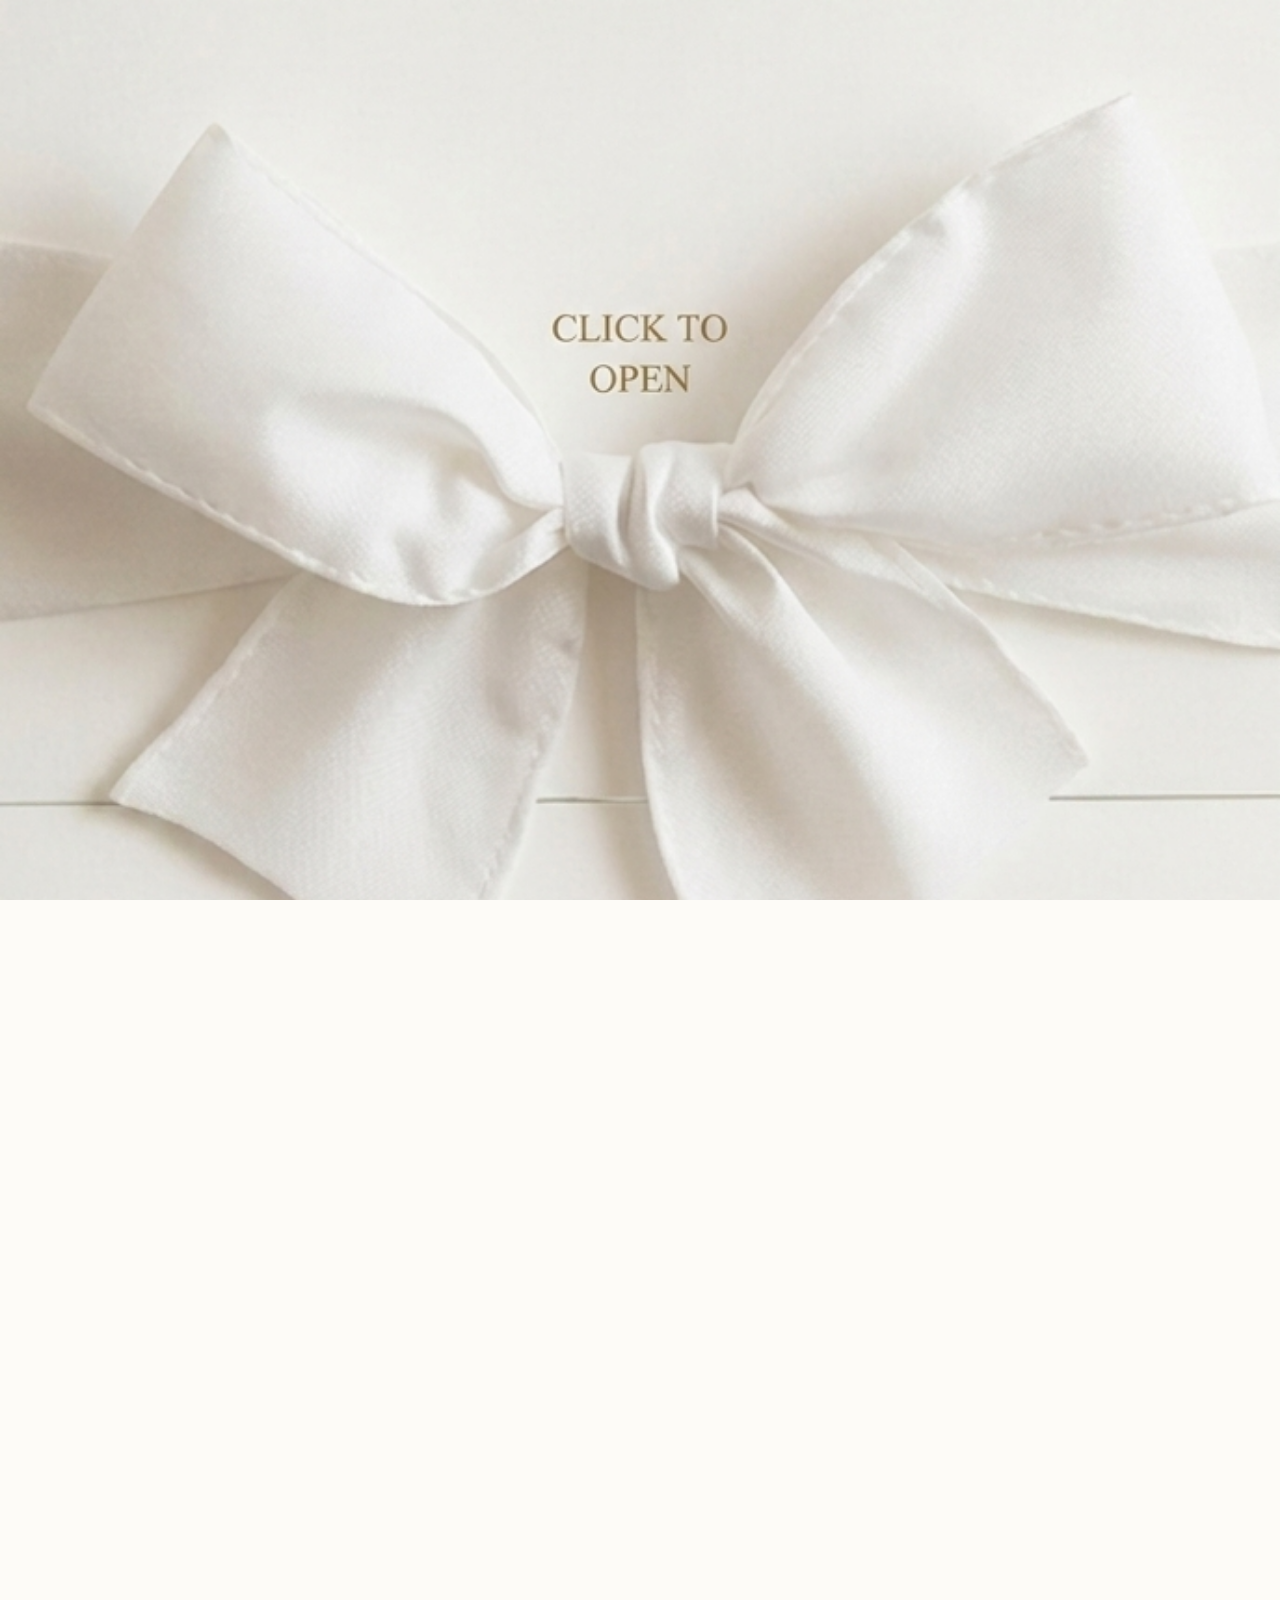
==== index.html @ 00c1763f "Rename Untitled-1.html to index.html" ====
<!DOCTYPE html>
<html lang="en">
<head>
    <meta charset="UTF-8">
    <meta name="viewport" content="width=device-width, initial-scale=1.0">
    <title>Priya & Romald's Wedding Invitation</title>
    
    <link rel="preconnect" href="https://fonts.googleapis.com">
    <link rel="preconnect" href="https://fonts.gstatic.com" crossorigin>
    <link href="https://fonts.googleapis.com/css2?family=Cinzel:wght@400;600;700&family=Montserrat:wght@200;300;400;600&family=Playball&family=Playfair+Display:ital,wght@1,400;1,500&display=swap" rel="stylesheet">
    <link href="https://fonts.googleapis.com/css2?family=Playfair+Display&family=Dancing+Script&display=swap" rel="stylesheet">
    <link rel="stylesheet" href="style.css">
    <link rel="stylesheet" href="https://cdnjs.cloudflare.com/ajax/libs/font-awesome/6.4.0/css/all.min.css">
</head>
<body>

    <audio id="wedding-audio" loop>
        <source src="die-with-a-smile.mp3" type="audio/mpeg">
        Your browser does not support the audio element.
    </audio>

    <div id="music-control" onclick="toggleMusic()"><div>🎵</div></div>

    <div id="welcome-curtain">
        <div class="curtain-container">
            <img src="curtain.png" alt="Wedding Invitation Envelope" class="curtain-bg">
            <div id="bow-tie-click-area">
                </div>
        </div>
        <div class="curtain-reveal-layer"></div>
    </div>

    <div id="invitation-content">
        
        <div class="hero">
            <div class="welcome-wedo">PROMICE OF LOVE ♡</div>
            <br>
            <br>
            <br>
        </br>
    </br>
    </br>
            <div class="welcome-header">TOGETHER WITH THEIR FAMILIES</div>
            <div class="welcome-names">PRIYA & ROMALD</div>
            <div class="welcome-note">INVITE YOU TO THEIR ENGAGEMENT CELEBRATION</div>
            
            <div class="welcome-divider"></div>
            
            <div class="welcome-datetime">
                <span class="day">SATURDAY</span>
                <span class="date-block">
                    <span class="month">SEP</span>
                    <span class="day-num">12</span>
                    <span class="year">2026</span>
                </span>
                <span class="time">5:30 PM</span>
            </div>
        </div>

        <div class="section">
            <h2>The Countdown</h2>
            <div class="section-subtitle">Counting down the fleeting moments until we say <span class="italic-serif">"I Do"</span></div>
            <div class="countdown-container">
                <div class="countdown-box"><span id="days">00</span><label>Days</label></div>
                <div class="countdown-box"><span id="hours">00</span><label>Hours</label></div>
                <div class="countdown-box"><span id="minutes">00</span><label>Minutes</label></div>
                <div class="countdown-box"><span id="seconds">00</span><label>Seconds</label></div>
            </div>


<div class="family-section">
        
        <div class="family-column left-side">
            <h2 class="section-title">The Bride</h2>
            <p class="name-script">Priyatharshni</p>
            <p class="family-hierarchy">
                Daughter of Jeyaratnam<br>
                & Manoranjini
            </p>
        </div>

        <div class="rings-center-component">
    <img src="ring.png" alt="Wedding Rings" class="rings-picture spin">
</div>


        <div class="family-column right-side">
            <h2 class="section-title">The Groom</h2>
            <p class="name-script">Romald</p>
            <p class="family-hierarchy">
                Son of Ruban Arul Pragash<br>
                & Senthamari
            </p>
        </div>

    </div>


<div class="timeline-page">
        
        <div class="timeline-header">
            <h1 class="script-title">The Day</h1>
            <div class="heart-divider">♡</div>
        </div>

        <div class="timeline-container">
            
            <div class="timeline-item left-item">
                <div class="event-icon"><i class="fa-solid fa-rings-wedding" style="color: #5e2f50;"></i><i class="fa-solid fa-circle-nodes"></i></div>
                <div class="horizontal-line"></div>
                <div class="event-details">
                    <h3 class="time-stamp">5:30 PM</h3>
                    <p class="event-name">The Ceremony</p>
                </div>
            </div>

            <div class="timeline-item right-item">
                <div class="event-icon"><i class="fa-solid fa-glass-cheers"></i></div>
                <div class="horizontal-line"></div>
                <div class="event-details">
                    <h3 class="time-stamp">6:30 PM</h3>
                    <p class="event-name">Champagne</p>
                </div>
            </div>

            <div class="timeline-item left-item">
                <div class="event-icon"><i class="fa-solid fa-camera-retro"></i></div>
                <div class="horizontal-line"></div>
                <div class="event-details">
                    <h3 class="time-stamp">7:00 PM</h3>
                    <p class="event-name">Photos</p>
                </div>
            </div>

            <div class="timeline-item right-item">
                <div class="event-icon"><i class="fa-solid fa-utensils"></i></div>
                <div class="horizontal-line"></div>
                <div class="event-details">
                    <h3 class="time-stamp">8:00 PM</h3>
                    <p class="event-name">Dinner is Served</p>
                </div>
            </div>

            <div class="timeline-item left-item">
                <div class="event-icon"><i class="fa-solid fa-compact-disc"></i></div>
                <div class="horizontal-line"></div>
                <div class="event-details">
                    <h3 class="time-stamp">8:30 PM</h3>
                    <p class="event-name">Party Time</p>
                </div>
            </div>

          <!--- <div class="timeline-item right-item">
                <div class="event-icon"><i class="fa-solid fa-pizza-slice"></i></div>
                <div class="horizontal-line"></div>
                <div class="event-details">
                    <h3 class="time-stamp">9:00 PM</h3>
                    <p class="event-name">Snacks and Pizza</p>
                </div>-->
            </div>



<div class="venue-section" >
    
    <div class="venue-card" style="text-align: center; display: flex; flex-direction: column; align-items: center;">
        
        <h2 class="section-main-heading" style="margin-bottom: 5px; text-align: center; width: 100%;">The Venue</h2>
        <div class="section-subtitle italic-serif" style="margin-bottom: 35px; text-align: center; width: 100%;">When & Where</div>

        <div class="venue-details-block" style="display: flex; flex-direction: column; align-items: center; gap: 15px; text-align: center;">
            <div class="location-pin-circle" style="margin: 0 auto;">
                <svg viewBox="0 0 24 24" xmlns="http://www.w3.org/2000/svg" class="pin-svg">
                    <path d="M12 2C8.13 2 5 5.13 5 9c0 5.25 7 13 7 13s7-7.75 7-13c0-3.87-3.13-7-7-7zm0 9.5c-1.38 0-2.5-1.12-2.5-2.5s1.12-2.5 2.5-2.5 2.5 1.12 2.5 2.5-1.12 2.5-2.5 2.5z"/>
                </svg>
            </div>
            
            <div class="venue-text-content">
                <h3 class="venue-name" style="margin: 5px 0;">Paradise in Bolgoda</h3>
                <p class="venue-sub-location" style="margin: 0;">A beautiful sanctuary awaiting your presence.</p>
            </div>
        </div>

        <blockquote class="venue-quote" style="text-align: center; margin: 25px 0 35px 0; padding: 0;">
            "A serene and elegant setting where we will begin our new chapter together."
        </blockquote>

        <a href="https://maps.google.com" target="_blank" class="map-action-btn" style="display: inline-flex; align-items: center; justify-content: center; margin: 0 auto;">
            <span class="btn-icon">
                <svg viewBox="0 0 24 24" xmlns="http://www.w3.org/2000/svg">
                    <path d="M2.01 21L23 12 2.01 3 2 10l15 2-15 2z"/>
                </svg>
            </span>
            Open Live Location
        </a>

    </div>
</div>


        <div class="section" id="rsvp">
            <h2>R.S.V.P</h2>
            <div class="section-subtitle">Kindly respond by the first of August</div>
            <div class="luxury-card">
                <form action="https://formspree.io/f/YOUR_FORMSPREE_ID_HERE" method="POST">
                    <div><label for="name">Full Name</label><input type="text" id="name" name="name" required placeholder="Ex. Guest Name"></div>
                    <div><label for="email">Email Address</label><input type="email" id="email" name="email" required placeholder="Ex. guest@domain.com"></div>
                    <div><label for="attendance">Attendance Status</label><select id="attendance" name="attendance" required><option value="" disabled selected>Please choose...</option><option value="yes">Accepts With Pleasure</option><option value="no">Declines With Regret</option></select></div>
                    <button type="submit" class="submit-btn">Send Response</button>
                </form>
            </div>
        </div>
    </div>

    <script src="script.js"></script>
</body>
</html>
---- style.css ----
/* ==========================================
   LUXURY GLOBAL DESIGN CONSTANTS
   ========================================== */
:root {
    --primary-navy: #0A192F;
    --luxury-gold: #C5A880;
    --light-gold: #EADBC8;
    --soft-white: #FDFBF7;
    --text-dark: #2C3E50;
    --couple-image: url('image.jpg');
    /* This must reference the pristine bow-curtain-image asset generated */
    --curtain-image: url('curtain.png');
    
}

body {
    font-family: 'Montserrat', sans-serif;
    margin: 0;
    padding: 0;
    background-color: var(--soft-white); 
    color: var(--text-dark);
    text-align: center;
    overflow-x: hidden;
    letter-spacing: 1px;
}

h1, h2, h3 {
    font-family: 'Cinzel', serif;
    font-weight: 400;
    letter-spacing: 3px;
}

.italic-serif {
    font-family: 'Playfair Display', serif;
    font-style: italic;
    color: var(--luxury-gold);
}

/* ==========================================
   SPECIAL INTRO CURTAIN OPENING PAGE
   ========================================== */
#welcome-curtain {
    position: fixed;
    top: 0;
    left: 0;
    width: 100%;
    height: 100vh;
    background-color: white; /* Base color for the reveal layered parts */
    z-index: 10000; /* Highest possible layer */
    overflow: hidden;
    display: flex;
    justify-content: center;
    align-items: center;
}

.curtain-container {
    width: 100%;
    max-width:100% ; /* Limits size on large screens, similar to phone view in ref */
    height: 100%;
    position: relative;
    box-shadow: 0 0 100px rgba(0,0,0,0.1);
}

.curtain-bg {
    width: 100%;
    height: 100%;
    object-fit: cover;
    object-position: center;
    display: block;
}

/* ==========================================
   CLICKABLE BOW TIE ZONE - The only interaction point
   ========================================== */
#bow-tie-click-area {
    position: absolute;
    /* Precise coordinates to match the bow tie area in the curtain image */
    top: 55%; 
    left: 10%;
    width: 80%;
    height: 85%;
    background-color: rgba(0,0,0,0); /* Set to rgba(255,0,0,0.2) to test position visually */
    cursor: pointer;
    z-index: 2; /* Ensures it is clickable over any other content in the curtain */
    transition: background-color 0.3s;
}

#bow-tie-click-area:hover {
    background-color: rgba(0,0,0,0.02); /* Very subtle interaction highlight */
}

/* ==========================================
   OPENING CURTAIN ANIMATION STATES
   ========================================== */
.curtain-reveal-layer {
    position: absolute;
    top: 0;
    left: 0;
    width: 100%;
    height: 100%;
    background: inherit; /* White split panels */
    z-index: 1; /* Sits over main content, under bow-click-area */
    transform: scaleY(1);
    transform-origin: center;
    transition: transform 1.5s cubic-bezier(0.76, 0, 0.24, 1), opacity 1.5s;
    opacity: 0;
}

#welcome-curtain.opened .curtain-reveal-layer {
    transform: scaleY(0);
    opacity: 1;
}

#welcome-curtain.opened {
    pointer-events: none; /* Disables interaction after opening */
    animation: curtainFadeOut 1s forwards 1.2s;
}

@keyframes curtainFadeOut {
    to { opacity: 0; visibility: hidden; }
}

/* ==========================================
   FLOATING COMPONENTS & SECOND PAGE CONTENT
   ========================================== */
#music-control {
    position: fixed;
    bottom: 30px;
    right: 30px;
    z-index: 1000;
    background: rgba(10, 25, 47, 0.9);
    border: 1px solid var(--luxury-gold);
    color: var(--luxury-gold);
    border-radius: 50%;
    cursor: pointer;
    display: none;
    width: 52px;
    height: 52px;
    align-items: center;
    justify-content: center;
    box-shadow: 0 4px 20px rgba(0,0,0,0.15);
    opacity: 0;
    transition: opacity 0.5s;
}

#music-control.visible {
    opacity: 1;
    display: flex;
}

#invitation-content {
    opacity: 0;
    transition: opacity 2s ease-in-out;
}

.hero {
    background: linear-gradient(rgba(10, 25, 47, 0.55), rgba(10, 25, 47, 0.55)), var(--couple-image) no-repeat center center/cover;
    height: 100vh;
    display: flex;
    flex-direction: column;
    justify-content: center;
    align-items: center;
    color: white;
}

.welcome-wedo {
    font-family: 'Montserrat', sans-serif;
    font-size: 2rem;              
    font-weight: 100;              
    color: #FFFFFF;
    letter-spacing: -2px;          
    margin-top: 10px;
    
    /* ADJUST THIS VALUE TO INCREASE THE GAP */
    margin-bottom: 35px;          /* Increased from 5px to 35px for a larger, elegant gap */
    
    line-height: 1;
    text-shadow: 
        0 0 4px #FFFFFF,
        0 0 10px rgba(255, 255, 255, 0.8),
        0 0 20px rgba(255, 255, 255, 0.4),
        1px 1px 12px rgba(0, 0, 0, 0.6);
}

.welcome-names {
    font-family: 'Playfair Display', serif;
    font-style: italic;
    font-size: 2.8rem;
    margin-bottom: 25px;
    letter-spacing: 1px;
}

.welcome-header {
    font-size: 0.75rem;
    letter-spacing: 3px;
    font-weight: 300;
    margin-bottom: 10px;
    opacity: 0.9;
}

.welcome-note {
    font-size: 0.75rem;
    letter-spacing: 3px;
    font-weight: 300;
    margin-bottom: 10px;
    opacity: 0.9;
}

.welcome-divider {
    width: 60px;
    height: 1px;
    background-color: rgba(255, 255, 255, 0.5);
    margin-bottom: 25px;
}

.welcome-datetime {
    display: flex;
    align-items: center;
    justify-content: center;
    gap: 20px;
    font-size: 0.8rem;
    letter-spacing: 2px;
    margin-bottom: 40px;
}

.welcome-datetime .date-block {
    border-left: 1px solid rgba(255, 255, 255, 0.4);
    border-right: 1px solid rgba(255, 255, 255, 0.4);
    padding: 0 20px;
    display: flex;
    flex-direction: column;
    align-items: center;
}

.welcome-datetime .day-num {
    font-family: 'Cinzel', serif;
    font-size: 1.8rem;
    font-weight: 600;
    line-height: 1.1;
    margin: 2px 0;
}

.hero h1 {
    font-size: 4.5rem;
    margin: 0;
    font-weight: 700;
}

.hero p {
    font-size: 1rem;
    letter-spacing: 5px;
    text-transform: uppercase;
    margin-top: 15px;
}

.section {
    padding: 100px 20px;
    max-width: 800px;
    margin: 0 auto;
}

.section h2 {
    font-size: 2.5rem;
    color: var(--primary-navy);
    margin-bottom: 10px;
}

.section-subtitle {
    font-size: 1.1rem;
    margin-bottom: 45px;
}

/* COUNTDOWN TIMING ROW INTERFACES */
.countdown-container {
    display: flex;
    justify-content: center;
    gap: 25px;
    margin-top: 20px;
}

.countdown-box {
    background: white;
    padding: 22px 10px;
    min-width: 95px;
    border-bottom: 2px solid var(--luxury-gold);
    box-shadow: 0 10px 35px rgba(10, 25, 47, 0.03);
}

.countdown-box span {
    display: block;
    font-size: 2.3rem;
    font-family: 'Cinzel', serif;
    font-weight: 600;
    color: var(--primary-navy);
}

.countdown-box label {
    font-size: 0.75rem;
    text-transform: uppercase;
    letter-spacing: 2px;
    color: #888;
}

/* LOGISTICS DETAILS BLOCKS */
.luxury-card {
    background: white;
    padding: 55px 45px;
    border: 1px solid rgba(197, 168, 128, 0.3);
    position: relative;
    box-shadow: 0 25px 60px rgba(10, 25, 47, 0.04);
}

.details-text {
    font-size: 1.1rem;
    line-height: 2;
    color: #4A5568;
}

/* RSVP DATA GATHERING INPUT SCHEMES */
form {
    display: flex;
    flex-direction: column;
    gap: 22px;
    max-width: 500px;
    margin: 0 auto;
    text-align: left;
}

label {
    font-weight: 400;
    font-size: 0.8rem;
    text-transform: uppercase;
    letter-spacing: 2px;
    color: var(--primary-navy);
}

input, select {
    padding: 15px;
    width: 100%;
    box-sizing: border-box;
    border: 1px solid #E2E8F0;
    background-color: #FAFAFA;
    font-family: 'Montserrat', sans-serif;
    transition: all 0.3s ease;
}

input:focus, select:focus {
    outline: none;
    border-color: var(--luxury-gold);
    background-color: #FFF;
}

button.submit-btn {
    background-color: var(--primary-navy);
    color: white;
    padding: 16px;
    border: 1px solid var(--luxury-gold);
    text-transform: uppercase;
    font-weight: 600;
    letter-spacing: 3px;
    cursor: pointer;
    transition: all 0.4s ease;
}

button.submit-btn:hover {
    background-color: var(--luxury-gold);
    color: var(--primary-navy);
}

.spin {
    animation: rotation 4s infinite linear;
}
@keyframes rotation {
    from { transform: rotate(0deg); }
    to { transform: rotate(360deg); }
}

/* SMARTPHONE MOBILE DISPLAY CORRECTIONS */
@media (max-width: 600px) {
    .curtain-container { max-width: 100%; } /* Allows full screen on actual mobile */
    .hero h1 { font-size: 2.8rem; }
    .hero p { letter-spacing: 3px; font-size: 0.9rem; }
    .section h2 { font-size: 1.9rem; }
    .countdown-container { gap: 8px; }
    .countdown-box { min-width: 68px; padding: 15px 4px; }
    .countdown-box span { font-size: 1.6rem; }
}


.family-section {
    display: grid;
    /* Split into three precise parts: Column 1 | Center Column | Column 2 */
    grid-template-columns: 2fr 1fr 2fr;
    max-width: 800px;
    margin: 100px auto; /* Spacious margins */
    padding: 0 40px;
    align-items: center; /* Vertically center all content */
    text-align: center;
}

/* Base styles for both text columns */
.family-column {
    padding: 20px;
}

/* Titles: "The Bride" / "The Groom" */
.section-title {
    font-size: 1.2rem;
    text-transform: uppercase;
    letter-spacing: 3px;
    margin-bottom: 20px;
    font-weight: 300;
}


.name-script {
    font-family: 'Dancing Script', cursive; /* Calligraphic Script Font */
    font-size: 3rem;
    color: var(--luxury-gold);
    
    margin-bottom: 30px;
    letter-spacing: 1px;
}

/* Family Hierarchy text */
.family-hierarchy {
    font-size: 1rem;
    line-height: 1.8;
    letter-spacing: 1.5px;
    color: #555;
    font-weight: 300;
}

/* ==========================================
   CENTRAL COMPONENTS & ANIMATION
   ========================================== */
.rings-center-component {
    display: flex;
    justify-content: center;
    align-items: center;
    position: relative;
    /* Adding subtle vertical dividers using CSS pseudo-elements */
}

/* Creating elegant vertical divider lines flanking the rings */
.rings-center-component::before,
.rings-center-component::after {
    content: '';
    position: absolute;
    top: 10%;
    bottom: 10%;
    width: 1px;
    background-color: rgba(197, 168, 128, 0.3); /* Subtle gold tone */
}

.rings-center-component::before { left: -10px; }
.rings-center-component::after { right: -10px; }

/* Styling for the actual picture graphic */
.rings-picture {
    width: 120px; /* Adjust graphic size as needed */
    height: 120px;
    display: block;
}

/* Defined Keyframe Animation for Rotation */
.spin {
    animation: rotation_subtle 10s infinite linear;
}

@keyframes rotation_subtle {
    from { transform: rotate(0deg); }
    to { transform: rotate(360deg); }
}

/* ==========================================
   MOBILE RESPONSIVENESS
   ========================================== */
@media (max-width: 800px) {
    .family-section {
        /* On smaller screens, stack them vertically (1fr = single column) */
        grid-template-columns: 1fr;
        gap: 60px; /* Space between components */
        margin: 50px auto;
    }

    /* Moving the divider lines for vertical placement */
    .rings-center-component::before,
    .rings-center-component::after {
        top: -30px;
        bottom: auto;
        width: 60%;
        height: 1px;
        left: 20%;
    }
    
    .rings-center-component::after { top: auto; bottom: -30px; }
}




/* ==========================================
   TIMELINE LAYOUT CONFIGURATION
   ========================================== */
:root {
    --text-dark: #000000;
    --line-gray: #4A4A4A;
    /* Sets the background image with a soft white fog overlay so the text stays perfectly readable */
    --bg-overlay: linear-gradient(rgba(255, 255, 255, 0.88), rgba(255, 255, 255, 0.88)), url('chapel-bg.jpg');
}

body {
    margin: 0;
    padding: 0;
    font-family: 'Montserrat', sans-serif;
    background-color: #FDFBF7;
    color: var(--text-dark);
}

.timeline-page {
    width: 100%;
    max-width: 480px; /* Keeps the clean mobile app layout structure */
    margin: 0 auto;
    padding: 60px 0;
    box-sizing: border-box;
    
    /* Elegant structural rendering properties */
    background: var(--bg-overlay) no-repeat center center;
    background-size: cover;
    background-attachment: scroll;
    
    min-height: 100vh;
}

/* ==========================================
   HEADER DESIGN
   ========================================== */
.timeline-header {
    text-align: center;
    margin-bottom: 50px;
}

.timeline-custom-icon {
    width: 45px;        /* Fixes the width so all icons match seamlessly */
    height: 45px;       /* Fixes the height */
    object-fit: contain;/* Ensures the images don't get squished or distorted */
    margin-bottom: 5px;
    display: inline-block;
}

.script-title {
    font-family: 'Playfair Display', serif;
    font-style: italic;
    font-weight: 400;
    font-size: 3.5rem;
    margin: 0;
}

.heart-divider {
    font-size: 0.9rem;
    margin-top: -5px;
    letter-spacing: 5px;
}

.heart-divider::before,
.heart-divider::after {
    content: ' ————— ';
    letter-spacing: -2px;
    opacity: 0.5;
}

/* ==========================================
   ZIGZAG TIMELINE ELEMENTS GRID LOGIC
   ========================================== */
.timeline-container {
    display: flex;
    flex-direction: column;
    gap: 45px;
    position: relative;
    padding: 0 10px;
}

.timeline-item {
    display: flex;
    flex-direction: column;
    width: 60%; 
    position: relative;
}

/* Left Aligned Items Rules */
.left-item {
    align-self: flex-start;
    text-align: center;
    padding-left: 25px;
}

/* Right Aligned Items Rules */
.right-item {
    align-self: flex-end;
    text-align: center;
    padding-right: 25px;
}

/* ==========================================
   ICONS & HORIZONTAL TIMELINE BARS
   ========================================== */
.event-icon {
    font-size: 2rem;
    margin-bottom: 8px;
    color: #333;
}

/* The clean, thin dividing line matching the sample layout image */
.horizontal-line {
    width: 110%; 
    height: 1px;
    background-color: var(--line-gray);
    margin: 5px 0 12px 0;
}

/* Position adjustment for right lines to clip properly */
.right-item .horizontal-line {
    margin-left: -10%;
}

/* ==========================================
   TYPOGRAPHY DETAILS
   ========================================== */
.event-details {
    padding: 0 10px;
}

.time-stamp {
    font-family: 'Playfair Display', serif;
    font-weight: 600;
    font-size: 1.4rem;
    margin: 0 0 5px 0;
    letter-spacing: 1px;
}

.event-name {
    font-size: 0.78rem;
    text-transform: uppercase;
    letter-spacing: 2px;
    margin: 0;
    font-weight: 400;
}
.timeline-custom-icon {
    width: 45px;        /* Fixes the width so all icons match seamlessly */
    height: 45px;       /* Fixes the height */
    object-fit: contain;/* Ensures the images don't get squished or distorted */
    margin-bottom: 5px;
    display: inline-block;
}


/* ==========================================
   LUXURY LAYOUT STYLING CONSTANTS
   ========================================== */
:root {
    --primary-navy: #0A192F;
    --text-main: #2C3E50;
    --luxury-gold: #C5A880;
    --dark-btn: #222222;
    --soft-white: #FDFBF7;
    --card-shadow: 0 30px 70px rgba(10, 25, 47, 0.05);
}

body {
    margin: 0;
    padding: 0;
    font-family: 'Montserrat', sans-serif;
    text-align: center;
}

/* ==========================================
   SECTION HEADING STRUCTURAL STYLES
   ========================================== */
.venue-section {
    width: 100%;
    min-height: 100vh;
    padding: 80px 20px;
    box-sizing: border-box;
    display: flex;
    flex-direction: column;
    align-items: center;
    justify-content: center;
}

.section-main-heading {
    font-family: 'Cinzel', serif;
    font-size: 2.5rem;
    color: var(--primary-navy);
    margin: 0 0 10px 0;
    font-weight: 400;
    letter-spacing: 3px;
    text-transform: uppercase;
}

.section-subtitle {
    font-size: 1.1rem;
    margin-bottom: 40px;
}

.italic-serif {
    font-family: 'Playfair Display', serif;
    font-style: italic;
    color: var(--luxury-gold);
}

/* ==========================================
   THE LUXURY CARD CONTAINER
   ========================================== */
.venue-card {
    background-color: var(--soft-white);
    border-radius: 40px;
    width: 100%;
    max-width: 450px; /* Kept tight to look premium and neat on phones */
    padding: 50px 40px;
    box-sizing: border-box;
    text-align: left;
    box-shadow: var(--card-shadow);
    border: 1px solid rgba(255, 255, 255, 0.7);
    position: relative;
}

/* ==========================================
   BADGE & HEADER TYPOGRAPHY
   ========================================== */
.venue-badge-wrapper {
    display: flex;
    align-items: center;
    gap: 15px;
    margin-bottom: 25px;
}

.venue-label-badge {
    text-transform: uppercase;
    font-size: 0.75rem;
    letter-spacing: 3px;
    font-weight: 500;
    color: var(--luxury-gold);
}

.thin-accent-line {
    flex-grow: 1;
    height: 1px;
    background-color: rgba(197, 168, 128, 0.3);
}

.venue-main-title {
    font-family: 'Playfair Display', serif;
    font-size: 3rem;
    font-weight: 400;
    line-height: 1.1;
    margin: 0 0 30px 0;
    color: var(--primary-navy);
    letter-spacing: -0.5px;
}

.venue-main-title .script-accent {
    font-family: 'Pinyon Script', cursive; 
    color: var(--luxury-gold);
    font-size: 3.6rem;
    margin-left: -5px;
}

/* ==========================================
   INTEGRATED DATE SUB-SECTION STYLES
   ========================================== */
.date-details-display {
    margin-bottom: 30px;
}

.details-text-date {
    font-size: 0.95rem;
    font-weight: 600;
    color: var(--primary-navy);
    letter-spacing: 2px;
    margin: 0 0 15px 0;
}

.mini-divider {
    width: 40px;
    height: 1px;
    background: var(--luxury-gold);
}

/* ==========================================
   LOCATION BLOCK METADATA LAYOUT
   ========================================== */
.venue-details-block {
    display: flex;
    align-items: center;
    gap: 20px;
    margin-bottom: 30px;
}

.location-pin-circle {
    width: 54px;
    height: 54px;
    background-color: #FAF6F0;
    border-radius: 50%;
    display: flex;
    justify-content: center;
    align-items: center;
    border: 1px solid rgba(197, 168, 128, 0.2);
    flex-shrink: 0;
}

.pin-svg {
    width: 22px;
    height: 22px;
    fill: var(--luxury-gold);
}

.venue-text-content {
    display: flex;
    flex-direction: column;
}

.venue-name {
    font-family: 'Cinzel', serif;
    text-transform: uppercase;
    font-size: 1.1rem;
    font-weight: 600;
    margin: 0 0 6px 0;
    color: var(--primary-navy);
    letter-spacing: 1px;
}

.venue-sub-location {
    font-size: 0.85rem;
    line-height: 1.4;
    color: #555555;
    margin: 0;
    font-weight: 400;
}

/* ==========================================
   QUOTE BLOCK & ACTION BUTTONS
   ========================================== */
.venue-quote {
    font-family: 'Playfair Display', serif;
    font-style: italic;
    font-size: 0.95rem;
    line-height: 1.7;
    color: #666666;
    margin: 0 0 40px 0;
    padding-left: 0;
    border: none;
    opacity: 0.85;
}

.map-action-btn {
    display: flex;
    align-items: center;
    justify-content: center;
    gap: 12px;
    background-color: var(--dark-btn);
    color: #FFFFFF;
    text-decoration: none;
    padding: 18px 30px;
    border-radius: 50px;
    font-size: 0.8rem;
    font-weight: 500;
    text-transform: uppercase;
    letter-spacing: 3px;
    transition: all 0.3s cubic-bezier(0.25, 1, 0.5, 1);
    box-shadow: 0 10px 30px rgba(0, 0, 0, 0.1);
}

.map-action-btn:hover {
    background-color: var(--luxury-gold);
    transform: translateY(-2px);
    box-shadow: 0 15px 35px rgba(197, 168, 128, 0.25);
}

.btn-icon svg {
    width: 14px;
    height: 14px;
    fill: #FFFFFF;
    display: block;
}

/* Responsive clean-up rules for narrow mobile screens */
@media (max-width: 400px) {
    .venue-card {
        padding: 40px 20px;
    }
    .venue-main-title {
        font-size: 2.5rem;
    }
}
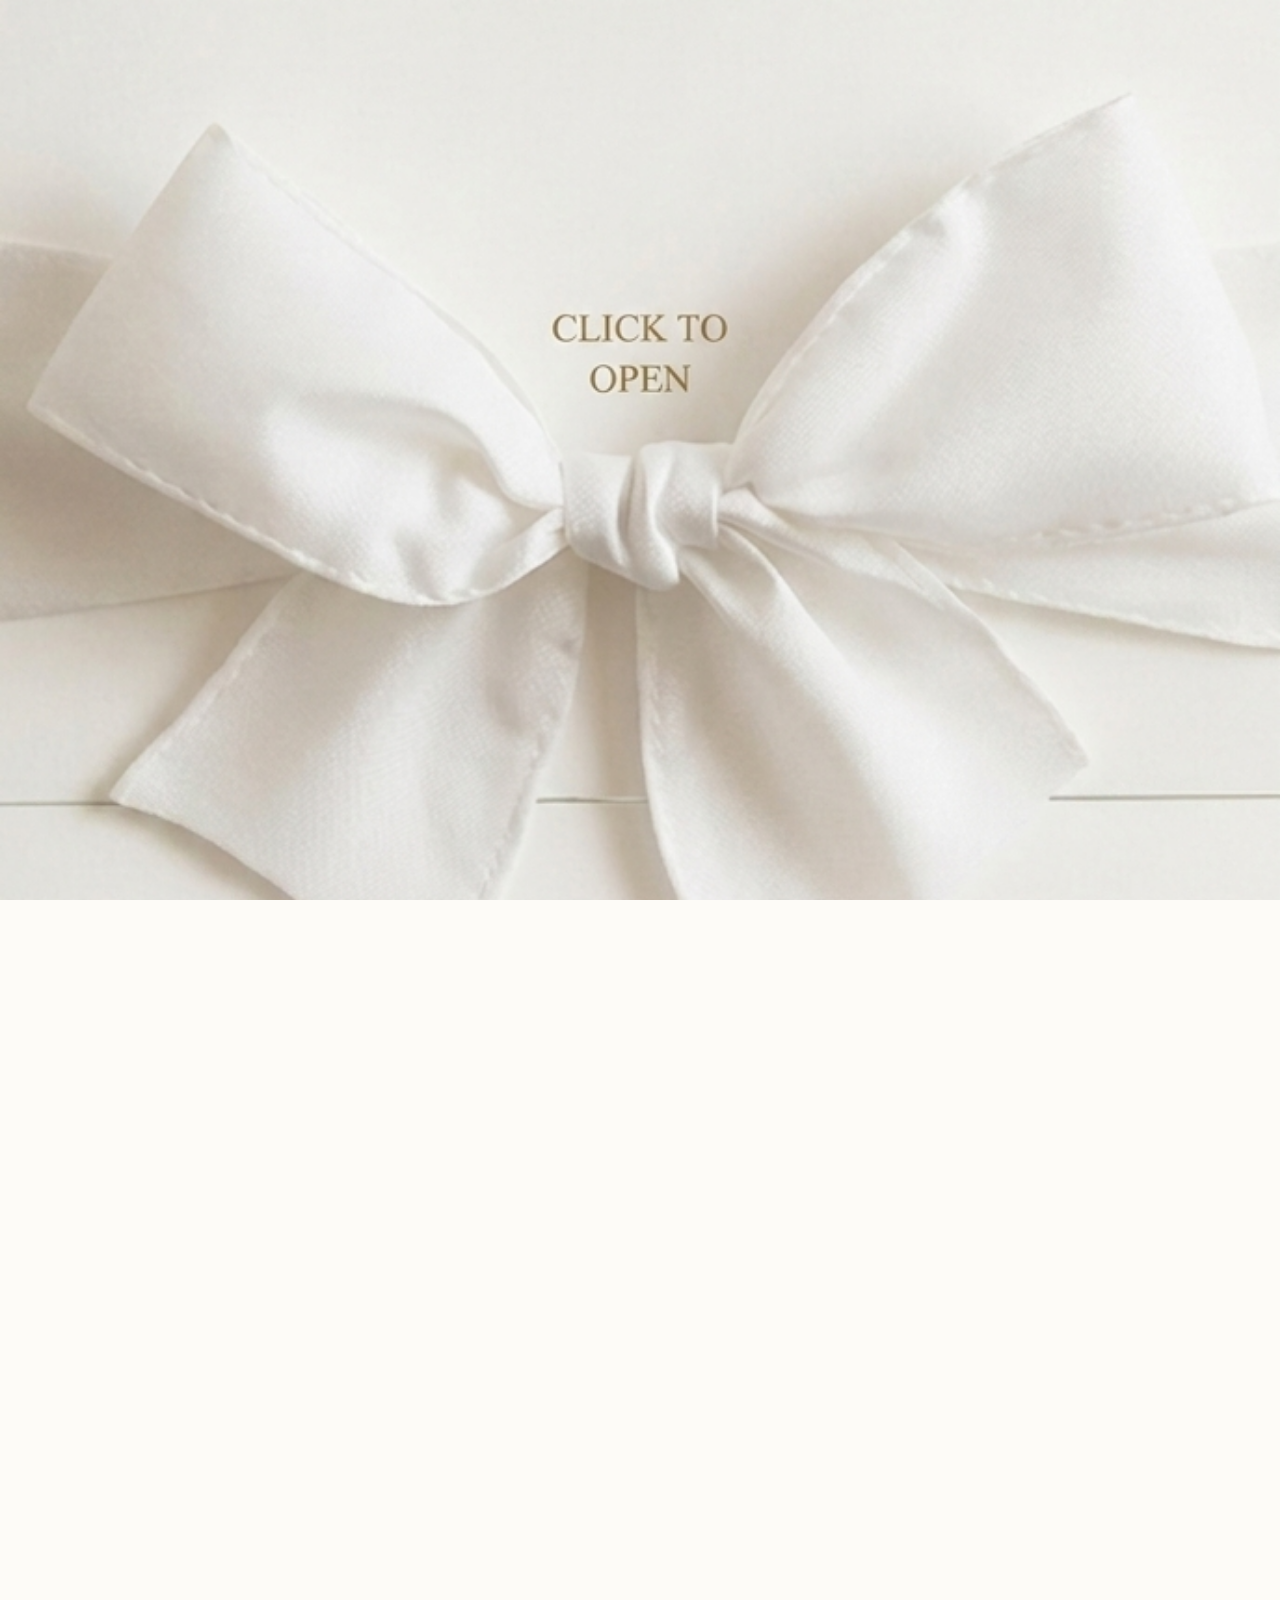
==== commit 4a4e9468: "index.html" ====
--- a/index.html
+++ b/index.html
@@ -11,6 +11,7 @@
     <link href="https://fonts.googleapis.com/css2?family=Playfair+Display&family=Dancing+Script&display=swap" rel="stylesheet">
     <link rel="stylesheet" href="style.css">
     <link rel="stylesheet" href="https://cdnjs.cloudflare.com/ajax/libs/font-awesome/6.4.0/css/all.min.css">
+    <link href="https://fonts.googleapis.com/css2?family=Montserrat:wght@300;400;500&family=Playfair+Display:ital,wght@0,400;1,400&family=Pinyon+Script&display=swap" rel="stylesheet">
 </head>
 <body>
 
@@ -53,9 +54,10 @@
                     <span class="day-num">12</span>
                     <span class="year">2026</span>
                 </span>
-                <span class="time">5:30 PM</span>
-            </div>
-        </div>
+                <span class="time">5:00 PM</span>
+            </div>
+        </div>
+
 
         <div class="section">
             <h2>The Countdown</h2>
@@ -70,94 +72,133 @@
 
 <div class="family-section">
         
-        <div class="family-column left-side">
-            <h2 class="section-title">The Bride</h2>
-            <p class="name-script">Priyatharshni</p>
-            <p class="family-hierarchy">
-                Daughter of Jeyaratnam<br>
-                & Manoranjini
-            </p>
-        </div>
-
-        <div class="rings-center-component">
-    <img src="ring.png" alt="Wedding Rings" class="rings-picture spin">
-</div>
-
-
-        <div class="family-column right-side">
-            <h2 class="section-title">The Groom</h2>
-            <p class="name-script">Romald</p>
-            <p class="family-hierarchy">
-                Son of Ruban Arul Pragash<br>
-                & Senthamari
-            </p>
-        </div>
-
+        <div class="hearts-bg-layer">
+            <div class="floating-heart heart-size-1">♥</div>
+            <div class="floating-heart heart-size-2">♥</div>
+            <div class="floating-heart heart-size-3">♥</div>
+            <div class="floating-heart heart-size-4">♥</div>
+            <div class="floating-heart heart-size-5">♥</div>
+            <div class="floating-heart heart-size-6">♥</div>
+            <div class="floating-heart heart-size-7">♥</div>
+            <div class="floating-heart heart-size-8">♥</div>
+            <div class="floating-heart heart-size-9">♥</div>
+            <div class="floating-heart heart-size-10">♥</div>
+        </div>
+
+        <div class="family-grid-row">
+            
+            <div class="family-column bride-col">
+                <h2 class="section-title">The Bride</h2>
+                <p class="name-script">Priyatharshni</p>
+                <p class="family-hierarchy">
+                    Daughter of MR & MRS Jeyaratnam<br>
+                    & Manoranjini
+                </p>
+            </div>
+
+            <div class="rings-center-component">
+                <div class="rings-bounding-box">
+                    <img src="ring.png" alt="Wedding Rings" class="rings-picture spin-animation">
+                </div>
+            </div>
+
+            <div class="family-column groom-col">
+                <h2 class="section-title">The Groom</h2>
+                <p class="name-script">Romald</p>
+                <p class="family-hierarchy">
+                    Son of MR & MRS Ruban Arul Pragash<br>
+                    & Senthamari
+                </p>
+            </div>
+
+        </div>
     </div>
+
+
 
 
 <div class="timeline-page">
         
-        <div class="timeline-header">
-            <h1 class="script-title">The Day</h1>
+        <div class="timeline-header animate-on-scroll">
+            <h2 class="section-main-heading">The Day's Flow</h2>
             <div class="heart-divider">♡</div>
-        </div>
-
-        <div class="timeline-container">
-            
-            <div class="timeline-item left-item">
-                <div class="event-icon"><i class="fa-solid fa-rings-wedding" style="color: #5e2f50;"></i><i class="fa-solid fa-circle-nodes"></i></div>
-                <div class="horizontal-line"></div>
-                <div class="event-details">
-                    <h3 class="time-stamp">5:30 PM</h3>
-                    <p class="event-name">The Ceremony</p>
-                </div>
-            </div>
-
-            <div class="timeline-item right-item">
-                <div class="event-icon"><i class="fa-solid fa-glass-cheers"></i></div>
-                <div class="horizontal-line"></div>
-                <div class="event-details">
-                    <h3 class="time-stamp">6:30 PM</h3>
-                    <p class="event-name">Champagne</p>
-                </div>
-            </div>
-
-            <div class="timeline-item left-item">
-                <div class="event-icon"><i class="fa-solid fa-camera-retro"></i></div>
-                <div class="horizontal-line"></div>
-                <div class="event-details">
-                    <h3 class="time-stamp">7:00 PM</h3>
-                    <p class="event-name">Photos</p>
-                </div>
-            </div>
-
-            <div class="timeline-item right-item">
-                <div class="event-icon"><i class="fa-solid fa-utensils"></i></div>
-                <div class="horizontal-line"></div>
-                <div class="event-details">
-                    <h3 class="time-stamp">8:00 PM</h3>
-                    <p class="event-name">Dinner is Served</p>
-                </div>
-            </div>
-
-            <div class="timeline-item left-item">
-                <div class="event-icon"><i class="fa-solid fa-compact-disc"></i></div>
-                <div class="horizontal-line"></div>
-                <div class="event-details">
-                    <h3 class="time-stamp">8:30 PM</h3>
-                    <p class="event-name">Party Time</p>
-                </div>
-            </div>
-
-          <!--- <div class="timeline-item right-item">
-                <div class="event-icon"><i class="fa-solid fa-pizza-slice"></i></div>
-                <div class="horizontal-line"></div>
-                <div class="event-details">
-                    <h3 class="time-stamp">9:00 PM</h3>
-                    <p class="event-name">Snacks and Pizza</p>
-                </div>-->
-            </div>
+            <div class="section-subtitle italic-serif">Timeline</div>
+        </div>
+
+        <div class="timeline-center-wrapper">
+            
+            <div class="vertical-center-spine"></div> 
+
+            <div class="timeline-moment-row right-side animate-on-scroll">
+                <div class="col-time">05:00 PM</div>
+                <div class="col-node">
+                    <div class="node-icon">💍</div>
+                </div>
+                <div class="col-details">
+                    <h3 class="moment-title-script">The Ceremony</h3>
+                </div>
+            </div>
+
+            <div class="timeline-moment-row left-side animate-on-scroll">
+                <div class="col-details">
+                    <h3 class="moment-title-script">Champagne & Cake</h3>
+                </div>
+                <div class="col-node">
+                    <div class="node-icon">🥂</div>
+                </div>
+                <div class="col-time">06:30 PM</div>
+            </div>
+
+            <div class="timeline-moment-row right-side animate-on-scroll">
+                <div class="col-time">07:00 PM</div>
+                <div class="col-node">
+                    <div class="node-icon">📸</div>
+                </div>
+                <div class="col-details">
+                    <h3 class="moment-title-script">Photos</h3>
+                </div>
+            </div>
+
+            <div class="timeline-moment-row left-side animate-on-scroll">
+                <div class="col-details">
+                    <h3 class="moment-title-script">Dinner</h3>
+                </div>
+                <div class="col-node">
+                    <div class="node-icon">🍴</div>
+                </div>
+                <div class="col-time">07:30 PM</div>
+            </div>
+
+            <div class="timeline-moment-row right-side animate-on-scroll">
+                <div class="col-time">08:00 PM</div>
+                <div class="col-node">
+                    <div class="node-icon">💃</div>
+                </div>
+                <div class="col-details">
+                    <h3 class="moment-title-script">Party Time</h3>
+                </div>
+            </div>
+            </div>
+
+
+
+    <script>
+        const observerOptions = {
+            root: null,
+            threshold: 0.1,
+            rootMargin: "0px 0px -40px 0px"
+        };
+
+        const scrollObserver = new IntersectionObserver((entries) => {
+            entries.forEach(entry => {
+                if (entry.isIntersecting) {
+                    entry.target.classList.add('elements-visible');
+                }
+            });
+        }, observerOptions);
+
+        document.querySelectorAll('.animate-on-scroll').forEach(el => scrollObserver.observe(el));
+    </script>
 
 
 
@@ -166,6 +207,7 @@
     <div class="venue-card" style="text-align: center; display: flex; flex-direction: column; align-items: center;">
         
         <h2 class="section-main-heading" style="margin-bottom: 5px; text-align: center; width: 100%;">The Venue</h2>
+        <div class="heart-divider">♡</div>
         <div class="section-subtitle italic-serif" style="margin-bottom: 35px; text-align: center; width: 100%;">When & Where</div>
 
         <div class="venue-details-block" style="display: flex; flex-direction: column; align-items: center; gap: 15px; text-align: center;">
@@ -185,32 +227,78 @@
             "A serene and elegant setting where we will begin our new chapter together."
         </blockquote>
 
-        <a href="https://maps.google.com" target="_blank" class="map-action-btn" style="display: inline-flex; align-items: center; justify-content: center; margin: 0 auto;">
-            <span class="btn-icon">
-                <svg viewBox="0 0 24 24" xmlns="http://www.w3.org/2000/svg">
-                    <path d="M2.01 21L23 12 2.01 3 2 10l15 2-15 2z"/>
-                </svg>
-            </span>
-            Open Live Location
-        </a>
+
+        <a href="https://www.google.com/maps/search/?api=1&query=Paradise+Inn+Bolgoda+Piliyandala" target="_blank" class="map-action-btn" style="display: inline-flex; align-items: center; justify-content: center; margin: 0 auto; text-decoration: none;">
+    <span class="btn-icon">
+        <svg viewBox="0 0 24 24" xmlns="http://www.w3.org/2000/svg">
+            <path d="M2.01 21L23 12 2.01 3 2 10l15 2-15 2z"/>
+        </svg>
+    </span>
+    Open Location
+</a>
 
     </div>
 </div>
 
 
-        <div class="section" id="rsvp">
-            <h2>R.S.V.P</h2>
-            <div class="section-subtitle">Kindly respond by the first of August</div>
-            <div class="luxury-card">
-                <form action="https://formspree.io/f/YOUR_FORMSPREE_ID_HERE" method="POST">
-                    <div><label for="name">Full Name</label><input type="text" id="name" name="name" required placeholder="Ex. Guest Name"></div>
-                    <div><label for="email">Email Address</label><input type="email" id="email" name="email" required placeholder="Ex. guest@domain.com"></div>
-                    <div><label for="attendance">Attendance Status</label><select id="attendance" name="attendance" required><option value="" disabled selected>Please choose...</option><option value="yes">Accepts With Pleasure</option><option value="no">Declines With Regret</option></select></div>
-                    <button type="submit" class="submit-btn">Send Response</button>
-                </form>
-            </div>
+
+<iframe name="hidden_iframe" id="hidden_iframe" style="display:none;" onload="if(submitted) { window.location='thank-you.html'; }"></iframe>
+
+    <div class="rsvp-page-backdrop">
+        <div class="rsvp-outer-card">
+            
+            <!--<div class="sparkle-decorative">✧</div> -->
+
+            <div class="rsvp-header-block">
+            <h2 class="section-main-heading">Reserve your seat</h2>
+            <div class="heart-divider">♡</div>
+                <span class="badge-kindly">Kindly Respond before August First Week...</span>
+            </div>
+
+            <form id="wedding-rsvp-form" class="rsvp-interactive-form">
+                
+                <div class="white-form-container-box">
+                    
+                    <div class="form-field-group">
+                        <label class="field-label-text">Full Name</label>
+                        <input type="text" name="guestName" class="text-input-field" placeholder="E.g., John & Jane Doe" required>
+                    </div>
+
+                    <div class="form-field-group">
+                        <label class="field-label-text">Number of Guests</label>
+                        <div class="dropdown-wrapper">
+                            <select name="guestCount" class="select-dropdown-input" required>
+                                <option value="" disabled selected hidden>Please select...</option>
+                                <option value="1">Just Me (1 Guest)</option>
+                                <option value="2">2 Guests</option>
+                                <option value="3">3 Guests</option>
+                                <option value="4">4 Guests</option>
+                                <option value="5">5 Guests</option>
+                                <option value="Regretfully Declining">Regretfully Declining</option>
+                            </select>
+                            <span class="dropdown-heart-icon">♡</span>
+                        </div>
+                    </div>
+
+                    <div class="form-field-group">
+                        <label class="field-label-text">Notes (Optional)</label>
+                        <textarea name="dietaryNotes" class="textarea-input-field" placeholder="We'd love to know if you have any Note..."></textarea>
+                    </div>
+
+                </div>
+
+                <button type="submit" id="submit-btn" class="confirm-attendance-btn">Confirm Attendance</button>
+
+            </form>
+
         </div>
     </div>
+
+    <script src="rsvp-script.js"></script>
+</body>
+</html>
+
+
 
     <script src="script.js"></script>
 </body>
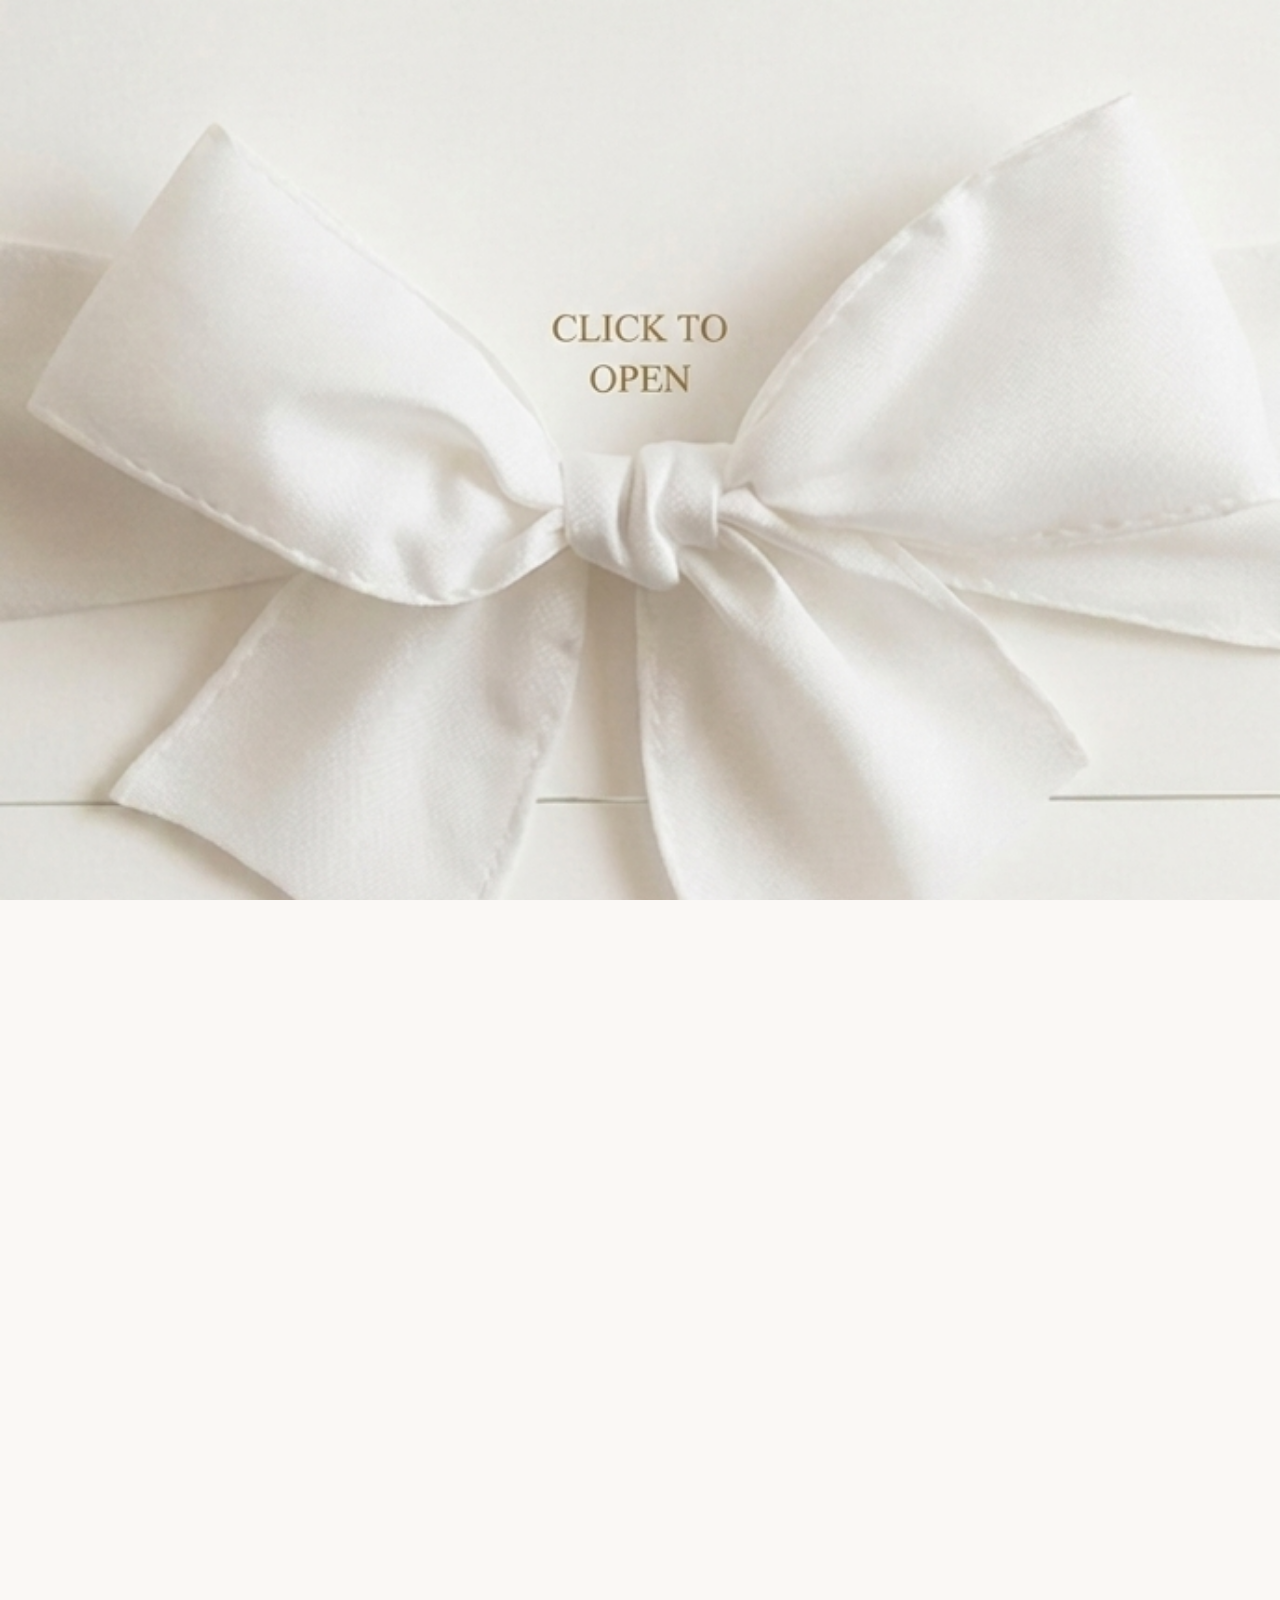
==== commit 66476118: "Add files via upload" ====
--- a/index.html
+++ b/index.html
@@ -302,4 +302,4 @@
 
     <script src="script.js"></script>
 </body>
-</html>
+</html>
--- a/style.css
+++ b/style.css
@@ -387,276 +387,430 @@
 }
 
 
+/*Family*/
+/* ==========================================
+   FAMILY SECTION CONTAINER SETTING
+   ========================================== */
 .family-section {
-    display: grid;
-    /* Split into three precise parts: Column 1 | Center Column | Column 2 */
-    grid-template-columns: 2fr 1fr 2fr;
-    max-width: 800px;
-    margin: 100px auto; /* Spacious margins */
-    padding: 0 40px;
-    align-items: center; /* Vertically center all content */
-    text-align: center;
-}
-
-/* Base styles for both text columns */
+    position: relative;
+    width: 100%;
+    max-width: 850px;
+    margin: 40px auto;
+    padding: 60px 24px;
+    box-sizing: border-box;
+    background-color: transparent;
+    overflow: hidden; /* Encapsulates the animation within this block area */
+}
+
+/* Base horizontal grid controller for desktop displays */
+.family-grid-row {
+    position: relative;
+    z-index: 2; /* Sits perfectly above the background animation layer */
+    display: flex;
+    flex-direction: row;
+    justify-content: space-between;
+    align-items: center;
+    width: 100%;
+    gap: 10px;
+}
+
+/* Strict desktop width assignments */
 .family-column {
-    padding: 20px;
-}
-
-/* Titles: "The Bride" / "The Groom" */
-.section-title {
-    font-size: 1.2rem;
-    text-transform: uppercase;
-    letter-spacing: 3px;
-    margin-bottom: 20px;
-    font-weight: 300;
-}
-
-
-.name-script {
-    font-family: 'Dancing Script', cursive; /* Calligraphic Script Font */
-    font-size: 3rem;
-    color: var(--luxury-gold);
-    
-    margin-bottom: 30px;
-    letter-spacing: 1px;
-}
-
-/* Family Hierarchy text */
-.family-hierarchy {
-    font-size: 1rem;
-    line-height: 1.8;
-    letter-spacing: 1.5px;
-    color: #555;
-    font-weight: 300;
-}
-
-/* ==========================================
-   CENTRAL COMPONENTS & ANIMATION
-   ========================================== */
+    width: 40%;
+    box-sizing: border-box;
+    transition: all 0.3s ease;
+}
+
+.bride-col {
+    text-align: right;
+}
+
+.groom-col {
+    text-align: left;
+}
+
+/* Center Column Rings Core Wrapper */
 .rings-center-component {
-    display: flex;
-    justify-content: center;
-    align-items: center;
-    position: relative;
-    /* Adding subtle vertical dividers using CSS pseudo-elements */
-}
-
-/* Creating elegant vertical divider lines flanking the rings */
-.rings-center-component::before,
-.rings-center-component::after {
-    content: '';
-    position: absolute;
-    top: 10%;
-    bottom: 10%;
-    width: 1px;
-    background-color: rgba(197, 168, 128, 0.3); /* Subtle gold tone */
-}
-
-.rings-center-component::before { left: -10px; }
-.rings-center-component::after { right: -10px; }
-
-/* Styling for the actual picture graphic */
+    width: 20%;
+    display: flex;
+    justify-content: center;
+    align-items: center;
+    flex-shrink: 0;
+}
+
+/* Prevents layout shifts or resizing bugs on mobile screen widths */
+.rings-bounding-box {
+    width: 80px;
+    height: 80px;
+    display: flex;
+    justify-content: center;
+    align-items: center;
+}
+
 .rings-picture {
-    width: 120px; /* Adjust graphic size as needed */
-    height: 120px;
+    width: 100%;
+    height: auto;
+    max-width: 75px;
     display: block;
 }
 
-/* Defined Keyframe Animation for Rotation */
-.spin {
-    animation: rotation_subtle 10s infinite linear;
-}
-
-@keyframes rotation_subtle {
+/* Smooth Infinite Rotation Engine */
+.spin-animation {
+    animation: luxuryRotate 25s linear infinite;
+}
+
+@keyframes luxuryRotate {
     from { transform: rotate(0deg); }
     to { transform: rotate(360deg); }
 }
 
 /* ==========================================
-   MOBILE RESPONSIVENESS
-   ========================================== */
-@media (max-width: 800px) {
-    .family-section {
-        /* On smaller screens, stack them vertically (1fr = single column) */
-        grid-template-columns: 1fr;
-        gap: 60px; /* Space between components */
-        margin: 50px auto;
-    }
-
-    /* Moving the divider lines for vertical placement */
-    .rings-center-component::before,
-    .rings-center-component::after {
-        top: -30px;
-        bottom: auto;
-        width: 60%;
-        height: 1px;
-        left: 20%;
-    }
-    
-    .rings-center-component::after { top: auto; bottom: -30px; }
-}
-
-
-
-
-/* ==========================================
-   TIMELINE LAYOUT CONFIGURATION
-   ========================================== */
+   TYPOGRAPHY SPECIFICATIONS
+   ========================================== */
+.section-title {
+    font-family: 'Cinzel', serif;
+    font-size: 1.15rem;
+    letter-spacing: 3px;
+    text-transform: uppercase;
+    color: #0A192F; /* Midnight dark luxury contrast tone */
+    margin: 0 0 8px 0;
+}
+
+.name-script {
+    font-family: 'Playfair Display', serif;
+    font-style: italic;
+    font-size: 2rem;
+    font-weight: 400;
+    margin: 0 0 10px 0;
+    color: var(--luxury-gold, #C5A880);
+    line-height: 1.2;
+}
+
+.family-hierarchy {
+    font-family: 'Montserrat', sans-serif;
+    font-size: 0.8rem;
+    line-height: 1.6;
+    color: #555555;
+    margin: 0;
+    font-weight: 400;
+}
+
+/* ==========================================
+   BACKGROUND FLOATING HEART SYSTEM
+   ========================================== */
+.hearts-bg-layer {
+    position: absolute;
+    top: 0;
+    left: 0;
+    width: 100%;
+    height: 100%;
+    z-index: 1;
+    pointer-events: none; /* Allows user taps to pass straight through */
+}
+
+.floating-heart {
+    position: absolute;
+    bottom: -30px;
+    color: rgba(226, 143, 28, 0.16); /* Warm, subtle gold opacity overlay shadow */
+    user-select: none;
+    animation: riseAndDrift 14s linear infinite;
+}
+
+/* Staggered sizing, horizontal positioning, and animation timings */
+.heart-size-1 { left: 12%; font-size: 1.3rem; animation-delay: 0s; animation-duration: 12s; }
+.heart-size-2 { left: 32%; font-size: 0.85rem; animation-delay: 3s; animation-duration: 16s; }
+.heart-size-3 { left: 50%; font-size: 1.5rem; animation-delay: 1.5s; animation-duration: 14s; }
+.heart-size-4 { left: 72%; font-size: 1.0rem; animation-delay: 5s; animation-duration: 11s; }
+.heart-size-5 { left: 88%; font-size: 0.75rem; animation-delay: 7.5s; animation-duration: 18s; }
+
+@keyframes riseAndDrift {
+    0% {
+        transform: translateY(0) translateX(0) rotate(0deg);
+        opacity: 0;
+    }
+    15% {
+        opacity: 1;
+    }
+    85% {
+        opacity: 1;
+    }
+    100% {
+        transform: translateY(-125vh) translateX(40px) rotate(35deg);
+        opacity: 0;
+    }
+}
+
+/* ==========================================
+   MOBILE SCREEN CONSTRAINTS & RE-ORDERING
+   ========================================== */
+@media (max-width: 640px) {
+    .family-grid-row {
+        flex-direction: column !important; /* Stack items vertically on mobile viewports */
+        gap: 30px !important;
+    }
+
+    .family-column {
+        width: 100% !important;
+        text-align: center !important; /* Set text alignment to center for balance on mobile layout screens */
+        padding: 0 15px;
+    }
+
+    .rings-center-component {
+        width: 100% !important;
+        margin: 5px 0;
+    }
+
+    /* 💡 Structural Re-ordering Grid Framework Rules */
+    .bride-col {
+        order: 1 !important; /* Step 1: The Bride content sits on top */
+    }
+
+    .rings-center-component {
+        order: 2 !important; /* Step 2: The Ring element renders safely in the middle position */
+    }
+
+    .groom-col {
+        order: 3 !important; /* Step 3: The Groom details finish at the bottom */
+    }
+
+    /* Clean typography enhancement for phone viewports */
+    .name-script {
+        font-size: 2.15rem;
+    }
+    .section-title {
+        font-size: 1.1rem;
+    }
+}
+
+
+
+
+
 :root {
     --text-dark: #000000;
     --line-gray: #4A4A4A;
-    /* Sets the background image with a soft white fog overlay so the text stays perfectly readable */
-    --bg-overlay: linear-gradient(rgba(255, 255, 255, 0.88), rgba(255, 255, 255, 0.88)), url('chapel-bg.jpg');
+    --luxury-gold: #C5A880;
+    --muted-gray: #777777;
+    --bg-overlay: linear-gradient(rgba(255, 255, 255, 0.88), rgba(255, 255, 255, 0.88)), url('back.jpg');
 }
 
 body {
     margin: 0;
     padding: 0;
     font-family: 'Montserrat', sans-serif;
-    background-color: #FDFBF7;
     color: var(--text-dark);
+    overflow-x: hidden; /* Stops horizontal page wobble on mobile */
 }
 
 .timeline-page {
     width: 100%;
-    max-width: 480px; /* Keeps the clean mobile app layout structure */
-    margin: 0 auto;
-    padding: 60px 0;
+    min-height: 100vh;
+    background: var(--bg-overlay);
+    background-size: cover;
+    background-position: center;
+    background-attachment: fixed;
+    padding: 60px 10px;
     box-sizing: border-box;
-    
-    /* Elegant structural rendering properties */
-    background: var(--bg-overlay) no-repeat center center;
-    background-size: cover;
-    background-attachment: scroll;
-    
-    min-height: 100vh;
-}
-
-/* ==========================================
-   HEADER DESIGN
+    display: flex;
+    flex-direction: column;
+    align-items: center;
+}
+
+/* ==========================================
+   HEADINGS
    ========================================== */
 .timeline-header {
     text-align: center;
-    margin-bottom: 50px;
-}
-
-.timeline-custom-icon {
-    width: 45px;        /* Fixes the width so all icons match seamlessly */
-    height: 45px;       /* Fixes the height */
-    object-fit: contain;/* Ensures the images don't get squished or distorted */
-    margin-bottom: 5px;
-    display: inline-block;
-}
-
-.script-title {
+    margin-bottom: 20px;
+    width: 100%;
+    display: flex;
+    flex-direction: column;
+    align-items: center;
+}
+
+.timeline-top-badge {
+    text-transform: uppercase;
+    font-size: 0.7rem;
+    letter-spacing: 4px;
+    color: var(--luxury-gold);
+    font-weight: 500;
+    display: block;
+    margin-bottom: 8px;
+}
+
+.section-main-heading {
+    font-family: 'Cinzel', serif;
+    font-size: 2.2rem;
+    color: var(--primary-navy);
+    margin: 0 0 5px 0;
+    letter-spacing: 3px;
+    text-transform: uppercase;
+    text-align: center;
+    width: 100%;
+}
+
+.heart-divider {
+    font-size: 0.9rem;
+    color: var(--luxury-gold);
+    margin: 5px 0;
+}
+
+.section-subtitle {
+    font-size: 1.1rem;
+    margin-bottom: 0px;
+    text-align: center;
+    width: 100%;
+}
+
+.italic-serif {
     font-family: 'Playfair Display', serif;
     font-style: italic;
+    color: var(--luxury-gold);
+}
+
+/* ==========================================
+   LOCKED RIGID TIMELINE GRID
+   ========================================== */
+.timeline-center-wrapper {
+    position: relative;
+    width: 100%;
+    max-width: 480px; /* Locks page width to a clean phone container aspect size */
+    margin: 0 auto;
+    padding: 10px 0;
+}
+
+/* Center spine structural wire line */
+.vertical-center-spine {
+    position: absolute;
+    left: 50%;
+    top: 0;
+    bottom: 0;
+    width: 1px;
+    background-color: rgba(74, 74, 74, 0.2);
+    transform: translateX(-50%);
+    z-index: 1;
+}
+
+/* Rigid horizontal layout row container */
+.timeline-moment-row {
+    display: flex;
+    align-items: center;
+    justify-content: center;
+    width: 100%;
+    position: relative;
+    z-index: 2;
+    margin-bottom: 45px;
+}
+
+/* ==========================================
+   STRICT WIDTH COLUMN GRID MAPS
+   ========================================== */
+.col-time {
+    width: 40%;
+    font-family: 'Playfair Display', serif;
+    font-style: italic;
+    font-size: 1.15rem;
+    color: var(--luxury-gold);
+    box-sizing: border-box;
+}
+
+.col-node {
+    width: 20%;
+    display: flex;
+    justify-content: center;
+    align-items: center;
+    box-sizing: border-box;
+}
+
+.col-details {
+    width: 40%;
+    box-sizing: border-box;
+}
+
+/* ==========================================
+   ALIGNMENT ASSIGNMENT CONTROLS
+   ========================================== */
+
+/* Rows where descriptive text lands on the right side */
+.right-side {
+    text-align: left;
+}
+.right-side .col-time {
+    text-align: right;
+    padding-right: 12px;
+}
+.right-side .col-details {
+    padding-left: 12px;
+}
+
+/* Rows where descriptive text lands on the left side */
+.left-side {
+    text-align: right;
+}
+.left-side .col-time {
+    text-align: left;
+    padding-left: 12px;
+}
+.left-side .col-details {
+    padding-right: 12px;
+}
+
+/* ==========================================
+   INNER COMPONENTS GRAPHICS
+   ========================================== */
+.node-icon {
+    width: 40px;
+    height: 40px;
+    background-color: #FFFFFF;
+    border-radius: 50%;
+    display: flex;
+    justify-content: center;
+    align-items: center;
+    box-shadow: 0 6px 20px rgba(0, 0, 0, 0.05);
+    color: var(--luxury-gold);
+    font-size: 0.9rem;
+    border: 1px solid rgba(197, 168, 128, 0.12);
+    flex-shrink: 0; /* Prevents icons from turning into ovals on narrow screens */
+}
+
+.moment-title-script {
+    font-family: 'Playfair Display', serif;
+    font-style: italic;
+    font-size: 1.15rem;
     font-weight: 400;
-    font-size: 3.5rem;
+    margin: 0 0 3px 0;
+    color: var(--text-dark);
+    line-height: 1.2;
+}
+
+.moment-description {
+    font-size: 0.75rem;
+    line-height: 1.4;
+    color: var(--muted-gray);
     margin: 0;
 }
 
-.heart-divider {
-    font-size: 0.9rem;
-    margin-top: -5px;
-    letter-spacing: 5px;
-}
-
-.heart-divider::before,
-.heart-divider::after {
-    content: ' ————— ';
-    letter-spacing: -2px;
-    opacity: 0.5;
-}
-
-/* ==========================================
-   ZIGZAG TIMELINE ELEMENTS GRID LOGIC
-   ========================================== */
-.timeline-container {
-    display: flex;
-    flex-direction: column;
-    gap: 45px;
-    position: relative;
-    padding: 0 10px;
-}
-
-.timeline-item {
-    display: flex;
-    flex-direction: column;
-    width: 60%; 
-    position: relative;
-}
-
-/* Left Aligned Items Rules */
-.left-item {
-    align-self: flex-start;
-    text-align: center;
-    padding-left: 25px;
-}
-
-/* Right Aligned Items Rules */
-.right-item {
-    align-self: flex-end;
-    text-align: center;
-    padding-right: 25px;
-}
-
-/* ==========================================
-   ICONS & HORIZONTAL TIMELINE BARS
-   ========================================== */
-.event-icon {
-    font-size: 2rem;
-    margin-bottom: 8px;
-    color: #333;
-}
-
-/* The clean, thin dividing line matching the sample layout image */
-.horizontal-line {
-    width: 110%; 
-    height: 1px;
-    background-color: var(--line-gray);
-    margin: 5px 0 12px 0;
-}
-
-/* Position adjustment for right lines to clip properly */
-.right-item .horizontal-line {
-    margin-left: -10%;
-}
-
-/* ==========================================
-   TYPOGRAPHY DETAILS
-   ========================================== */
-.event-details {
-    padding: 0 10px;
-}
-
-.time-stamp {
-    font-family: 'Playfair Display', serif;
-    font-weight: 600;
-    font-size: 1.4rem;
-    margin: 0 0 5px 0;
-    letter-spacing: 1px;
-}
-
-.event-name {
-    font-size: 0.78rem;
-    text-transform: uppercase;
-    letter-spacing: 2px;
-    margin: 0;
-    font-weight: 400;
-}
-.timeline-custom-icon {
-    width: 45px;        /* Fixes the width so all icons match seamlessly */
-    height: 45px;       /* Fixes the height */
-    object-fit: contain;/* Ensures the images don't get squished or distorted */
-    margin-bottom: 5px;
-    display: inline-block;
-}
-
-
-/* ==========================================
-   LUXURY LAYOUT STYLING CONSTANTS
+/* ==========================================
+   PREMIUM FADE ANIMATION ENGINES
+   ========================================== */
+.animate-on-scroll {
+    opacity: 0;
+    transform: translateY(25px);
+    transition: opacity 1s cubic-bezier(0.22, 1, 0.36, 1), 
+                transform 1s cubic-bezier(0.22, 1, 0.36, 1);
+}
+
+.animate-on-scroll.elements-visible {
+    opacity: 1;
+    transform: translateY(0);
+}
+
+
+			
+
+
+/* ==========================================
+   LUXURY LAYOUT STYLING CONSTANTS venue
    ========================================== */
 :root {
     --primary-navy: #0A192F;
@@ -892,4 +1046,321 @@
     .venue-main-title {
         font-size: 2.5rem;
     }
-}+}
+
+
+/*RSVS*/
+/* ==========================================
+   STYLE PALETTE SYSTEM
+   ========================================== */
+:root {
+    --text-dark: #2B2A28;
+    --luxury-gold: #C5A880;
+    --soft-gold-bg: #FAF5EF;
+    --field-label-gray: #7A7975;
+    --border-light-gray: #EFEFEF;
+    --placeholder-color: #C2C1BD;
+    --button-charcoal: #262423;
+    /* Soft white overlay masking your background image asset */
+    --bg-overlay: linear-gradient(rgba(255, 255, 255, 0.90), rgba(255, 255, 255, 0.90)), url('back.jpg');
+}
+
+body {
+    margin: 0;
+    padding: 0;
+    font-family: 'Montserrat', sans-serif;
+    color: var(--text-dark);
+    background-color: #FAF8F5;
+    overflow-x: hidden;
+}
+
+.rsvp-page-backdrop {
+    width: 100%;
+    min-height: 100vh;
+    background: var(--bg-overlay);
+    background-size: cover;
+    background-position: center;
+    background-attachment: fixed;
+    display: flex;
+    justify-content: center;
+    align-items: center;
+    padding: 40px 16px;
+    box-sizing: border-box;
+}
+
+/* ==========================================
+   CARD CONTAINER DESIGN MAPPING
+   ========================================== */
+.rsvp-outer-card {
+    position: relative;
+    background-color: #FFFFFF;
+    border-radius: 40px;
+    width: 100%;
+    max-width: 520px; /* Perfectly structured for all smartphone viewport wrappers */
+    padding: 60px 35px 45px 35px;
+    box-sizing: border-box;
+    box-shadow: 0 25px 60px rgba(0, 0, 0, 0.03);
+    border: 1px solid rgba(255, 255, 255, 0.9);
+    text-align: center;
+}
+
+/* Floating Audio Toggle Replica Asset Box */
+.music-floating-toggle {
+    position: absolute;
+    top: 25px;
+    right: 25px;
+    width: 44px;
+    height: 44px;
+    background-color: #FFFFFF;
+    border: 1px solid rgba(0,0,0,0.04);
+    border-radius: 50%;
+    box-shadow: 0 4px 15px rgba(0, 0, 0, 0.05);
+    display: flex;
+    justify-content: center;
+    align-items: center;
+    font-size: 1rem;
+    cursor: pointer;
+}
+
+.sparkle-decorative {
+    position: absolute;
+    top: 35px;
+    left: 35px;
+    color: #E2D3C1;
+    font-size: 2rem;
+    font-weight: 300;
+}
+
+/* ==========================================
+   HEADER SECTION TYPOGRAPHY
+   ========================================== */
+.rsvp-header-block {
+    margin-bottom: 35px;
+}
+
+.badge-kindly {
+    font-family: 'Montserrat', sans-serif;
+    text-transform: uppercase;
+    font-size: 0.75rem;
+    letter-spacing: 4px;
+    color: var(--luxury-gold);
+    font-weight: 600;
+    display: block;
+    margin-bottom: 12px;
+}
+
+.main-title-script {
+    font-family: 'Playfair Display', serif;
+    font-weight: 400;
+    font-size: 3.4rem;
+    margin: 0 0 20px 0;
+    letter-spacing: -1px;
+    line-height: 1.1;
+}
+
+.accent-title-gold {
+    font-family: 'Pinyon Script', cursive;
+    color: var(--luxury-gold);
+    font-size: 4.2rem;
+    display: inline-block;
+    margin: 0 -5px;
+}
+
+.rsvp-intro-paragraph {
+    font-size: 0.88rem;
+    line-height: 1.6;
+    color: #7A7975;
+    max-width: 420px;
+    margin: 0 auto;
+    font-weight: 400;
+}
+
+/* ==========================================
+   CONTACT PLATE CARDS
+   ========================================== */
+.contact-info-plate {
+    background-color: var(--soft-gold-bg);
+    border-radius: 18px;
+    padding: 22px 20px;
+    display: flex;
+    flex-direction: column;
+    align-items: center;
+    justify-content: center;
+    margin-bottom: 30px;
+    border: 1px solid rgba(197, 168, 128, 0.1);
+}
+
+.plate-title {
+    font-size: 0.78rem;
+    font-weight: 700;
+    text-transform: uppercase;
+    letter-spacing: 1px;
+    color: var(--field-label-gray);
+    margin-bottom: 6px;
+}
+
+.contact-name {
+    font-family: 'Playfair Display', serif;
+    font-size: 1.15rem;
+    color: var(--text-dark);
+    margin-bottom: 4px;
+}
+
+.contact-phone-link {
+    font-size: 1.1rem;
+    font-weight: 700;
+    color: var(--luxury-gold);
+    text-decoration: none;
+    letter-spacing: 0.5px;
+}
+
+.sub-divider-line {
+    width: 40px;
+    height: 1px;
+    background-color: #E0DBD5;
+    margin: 0 auto 35px auto;
+}
+
+/* ==========================================
+   FORM WRAPPER INPUT CONTAINERS
+   ========================================== */
+.white-form-container-box {
+    background-color: #FAFAF9;
+    border: 1px solid var(--border-light-gray);
+    border-radius: 30px;
+    padding: 35px 25px;
+    margin-bottom: 30px;
+    text-align: left;
+    box-shadow: inset 0 2px 8px rgba(0,0,0,0.005);
+}
+
+.form-field-group {
+    margin-bottom: 25px;
+}
+.form-field-group:last-child {
+    margin-bottom: 0;
+}
+
+.field-label-text {
+    display: block;
+    font-size: 0.7rem;
+    font-weight: 700;
+    text-transform: uppercase;
+    letter-spacing: 2px;
+    color: var(--field-label-gray);
+    margin-bottom: 10px;
+    padding-left: 5px;
+}
+
+/* INPUT TEXT BOX DESIGN */
+.text-input-field,
+.select-dropdown-input,
+.textarea-input-field {
+    width: 100%;
+    background-color: #FFFFFF;
+    border: 1px solid #F0EFEA;
+    border-radius: 20px;
+    padding: 16px 20px;
+    font-family: 'Montserrat', sans-serif;
+    font-size: 0.9rem;
+    color: var(--text-dark);
+    box-sizing: border-box;
+    box-shadow: 0 4px 15px rgba(0, 0, 0, 0.01);
+    transition: all 0.3s ease;
+    outline: none;
+}
+
+.text-input-field::placeholder,
+.textarea-input-field::placeholder {
+    font-family: 'Playfair Display', serif;
+    font-style: italic;
+    color: var(--placeholder-color);
+    font-size: 0.95rem;
+}
+
+.text-input-field:focus,
+.select-dropdown-input:focus,
+.textarea-input-field:focus {
+    border-color: var(--luxury-gold);
+    box-shadow: 0 4px 18px rgba(197, 168, 128, 0.08);
+}
+
+/* DROPDOWN MENU LOGIC MAPS */
+.dropdown-wrapper {
+    position: relative;
+    width: 100%;
+}
+
+.select-dropdown-input {
+    appearance: none;
+    -webkit-appearance: none;
+    font-family: 'Playfair Display', serif;
+    font-style: italic;
+    color: #55534E;
+    padding-right: 45px;
+    cursor: pointer;
+}
+
+.dropdown-heart-icon {
+    position: absolute;
+    right: 20px;
+    top: 50%;
+    transform: translateY(-50%);
+    color: var(--luxury-gold);
+    font-size: 0.9rem;
+    pointer-events: none;
+}
+
+/* TEXTAREA FIELD DIMENSIONS */
+.textarea-input-field {
+    min-height: 100px;
+    resize: none;
+    border-radius: 22px;
+    line-height: 1.5;
+}
+
+/* ==========================================
+   CONFIRM ATTENDANCE ACTION SUBMIT BUTTON
+   ========================================== */
+.confirm-attendance-btn {
+    width: 100%;
+    background-color: var(--button-charcoal);
+    color: #FFFFFF;
+    border: none;
+    border-radius: 25px;
+    padding: 18px 20px;
+    font-family: 'Montserrat', sans-serif;
+    font-weight: 700;
+    text-transform: uppercase;
+    font-size: 0.78rem;
+    letter-spacing: 3px;
+    cursor: pointer;
+    box-shadow: 0 10px 30px rgba(38, 36, 35, 0.15);
+    transition: all 0.3s cubic-bezier(0.215, 0.61, 0.355, 1);
+}
+
+.confirm-attendance-btn:hover {
+    background-color: var(--luxury-gold);
+    box-shadow: 0 10px 30px rgba(197, 168, 128, 0.25);
+    transform: translateY(-1px);
+}
+
+.confirm-attendance-btn:active {
+    transform: translateY(1px);
+}
+
+/* Mobile Screen Padding Adjustments */
+@media (max-width: 400px) {
+    .rsvp-outer-card {
+        padding: 50px 20px 35px 20px;
+    }
+    .white-form-container-box {
+        padding: 25px 15px;
+    }
+    .main-title-script {
+        font-size: 2.8rem;
+    }
+    .accent-title-gold {
+        font-size: 3.5rem;
+    }
+}
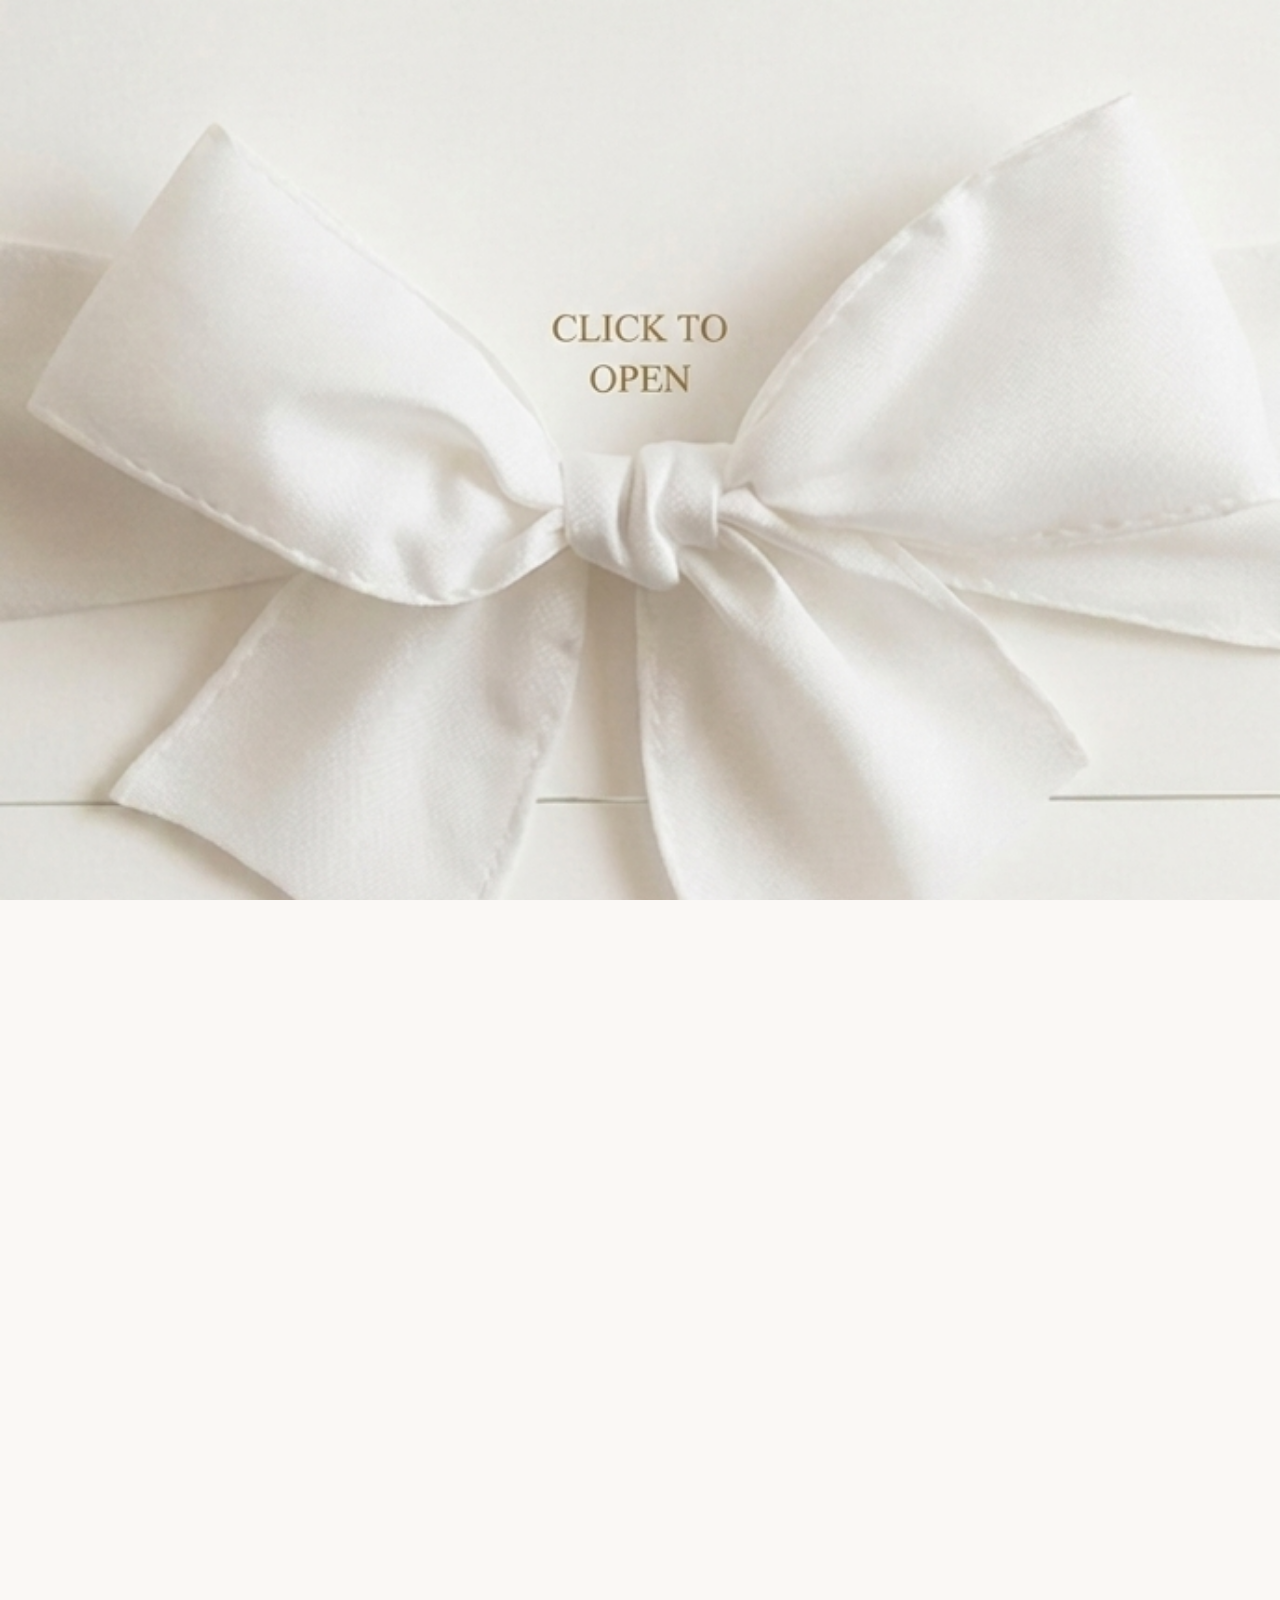
==== commit c0dd1a4e: "index.html" ====
--- a/index.html
+++ b/index.html
@@ -141,7 +141,7 @@
 
             <div class="timeline-moment-row left-side animate-on-scroll">
                 <div class="col-details">
-                    <h3 class="moment-title-script">Champagne & Cake</h3>
+                    <h3 class="moment-title-script">Champagne Toast & Cake Reception</h3>
                 </div>
                 <div class="col-node">
                     <div class="node-icon">🥂</div>
@@ -155,7 +155,7 @@
                     <div class="node-icon">📸</div>
                 </div>
                 <div class="col-details">
-                    <h3 class="moment-title-script">Photos</h3>
+                    <h3 class="moment-title-script">Photography</h3>
                 </div>
             </div>
 
@@ -167,6 +167,16 @@
                     <div class="node-icon">🍴</div>
                 </div>
                 <div class="col-time">07:30 PM</div>
+            </div>
+
+            <div class="timeline-moment-row left-side animate-on-scroll">
+                <div class="col-details">
+                    <h3 class="moment-title-script">Guest 360° Videography Session</h3>
+                </div>
+                <div class="col-node">
+                    <div class="node-icon">📹</div>
+                </div>
+                <div class="col-time">08:00 PM</div>
             </div>
 
             <div class="timeline-moment-row right-side animate-on-scroll">
@@ -175,7 +185,7 @@
                     <div class="node-icon">💃</div>
                 </div>
                 <div class="col-details">
-                    <h3 class="moment-title-script">Party Time</h3>
+                    <h3 class="moment-title-script">Dancing & Evening Celebrations</h3>
                 </div>
             </div>
             </div>
@@ -302,4 +312,4 @@
 
     <script src="script.js"></script>
 </body>
-</html>+</html>
--- a/style.css
+++ b/style.css
@@ -522,6 +522,11 @@
 .heart-size-3 { left: 50%; font-size: 1.5rem; animation-delay: 1.5s; animation-duration: 14s; }
 .heart-size-4 { left: 72%; font-size: 1.0rem; animation-delay: 5s; animation-duration: 11s; }
 .heart-size-5 { left: 88%; font-size: 0.75rem; animation-delay: 7.5s; animation-duration: 18s; }
+.heart-size-6 { left: 12%; font-size: 1.3rem; animation-delay: 0s; animation-duration: 12s; }
+.heart-size-7 { left: 32%; font-size: 0.85rem; animation-delay: 3s; animation-duration: 16s; }
+.heart-size-8 { left: 50%; font-size: 1.5rem; animation-delay: 1.5s; animation-duration: 14s; }
+.heart-size-9 { left: 72%; font-size: 1.0rem; animation-delay: 5s; animation-duration: 11s; }
+.heart-size-10 { left: 88%; font-size: 0.75rem; animation-delay: 7.5s; animation-duration: 18s; }
 
 @keyframes riseAndDrift {
     0% {
@@ -587,18 +592,23 @@
 
 
 :root {
-    --text-dark: #000000;
-    --line-gray: #4A4A4A;
-    --luxury-gold: #C5A880;
-    --muted-gray: #777777;
-    --bg-overlay: linear-gradient(rgba(255, 255, 255, 0.88), rgba(255, 255, 255, 0.88)), url('back.jpg');
+    /* ==========================================
+       LUXURY COLOR PALETTE VARIATIONS
+       ========================================== */
+    --luxury-gold: #C5A880;        /* 💡 Main color for all Times, Event Names, and Accents */
+    --text-dark-charcoal: #1C1C1E; /* Deep luxury charcoal for main standalone headers */
+    --muted-editorial-gray: #555555; /* Soft readable tone for small details */
+    
+    --line-gray: rgba(197, 168, 128, 0.25); /* Tinted gold center spine line */
+    --bg-overlay: linear-gradient(rgba(255, 255, 255, 0.90), rgba(255, 255, 255, 0.90)), url('back.jpg');
 }
 
 body {
     margin: 0;
     padding: 0;
     font-family: 'Montserrat', sans-serif;
-    color: var(--text-dark);
+    color: var(--text-dark-charcoal);
+    background-color: #FAF8F5;
     overflow-x: hidden; /* Stops horizontal page wobble on mobile */
 }
 
@@ -609,7 +619,7 @@
     background-size: cover;
     background-position: center;
     background-attachment: fixed;
-    padding: 60px 10px;
+    padding: 80px 16px;
     box-sizing: border-box;
     display: flex;
     flex-direction: column;
@@ -617,7 +627,7 @@
 }
 
 /* ==========================================
-   HEADINGS
+    HEADINGS
    ========================================== */
 .timeline-header {
     text-align: center;
@@ -630,38 +640,39 @@
 
 .timeline-top-badge {
     text-transform: uppercase;
-    font-size: 0.7rem;
-    letter-spacing: 4px;
+    font-size: 0.72rem;
+    letter-spacing: 5px;
     color: var(--luxury-gold);
-    font-weight: 500;
+    font-weight: 600;
     display: block;
-    margin-bottom: 8px;
+    margin-bottom: 12px;
 }
 
 .section-main-heading {
     font-family: 'Cinzel', serif;
     font-size: 2.2rem;
-    color: var(--primary-navy);
+    color: var(--text-dark-charcoal); /* Keep main big block title anchored dark */
     margin: 0 0 5px 0;
-    letter-spacing: 3px;
+    letter-spacing: 4px;
     text-transform: uppercase;
     text-align: center;
     width: 100%;
 }
 
 .heart-divider {
-    font-size: 0.9rem;
+    font-size: 1rem;
     color: var(--luxury-gold);
-    margin: 5px 0;
+    margin: 8px 0;
 }
 
 .section-subtitle {
-    font-size: 1.1rem;
+    font-size: 1.15rem;
     margin-bottom: 0px;
     text-align: center;
     width: 100%;
 }
 
+/* Forces script text to follow the beautiful gold scheme */
 .italic-serif {
     font-family: 'Playfair Display', serif;
     font-style: italic;
@@ -669,7 +680,7 @@
 }
 
 /* ==========================================
-   LOCKED RIGID TIMELINE GRID
+    LOCKED RIGID TIMELINE GRID
    ========================================== */
 .timeline-center-wrapper {
     position: relative;
@@ -686,7 +697,7 @@
     top: 0;
     bottom: 0;
     width: 1px;
-    background-color: rgba(74, 74, 74, 0.2);
+    background-color: var(--line-gray); /* Uses the gold-tinted line mix */
     transform: translateX(-50%);
     z-index: 1;
 }
@@ -699,18 +710,22 @@
     width: 100%;
     position: relative;
     z-index: 2;
-    margin-bottom: 45px;
-}
-
-/* ==========================================
-   STRICT WIDTH COLUMN GRID MAPS
+    margin-bottom: 50px;
+}
+.timeline-moment-row:last-child {
+    margin-bottom: 0;
+}
+
+/* ==========================================
+    STRICT WIDTH COLUMN GRID MAPS
    ========================================== */
 .col-time {
     width: 40%;
     font-family: 'Playfair Display', serif;
     font-style: italic;
-    font-size: 1.15rem;
-    color: var(--luxury-gold);
+    font-size: 1.25rem; /* Upgraded sizing slightly for editorial elegance */
+    font-weight: 500;
+    color: var(--luxury-gold); /* Gold unified color mapping */
     box-sizing: border-box;
 }
 
@@ -728,7 +743,7 @@
 }
 
 /* ==========================================
-   ALIGNMENT ASSIGNMENT CONTROLS
+    ALIGNMENT ASSIGNMENT CONTROLS
    ========================================== */
 
 /* Rows where descriptive text lands on the right side */
@@ -737,10 +752,10 @@
 }
 .right-side .col-time {
     text-align: right;
-    padding-right: 12px;
+    padding-right: 16px;
 }
 .right-side .col-details {
-    padding-left: 12px;
+    padding-left: 16px;
 }
 
 /* Rows where descriptive text lands on the left side */
@@ -749,55 +764,65 @@
 }
 .left-side .col-time {
     text-align: left;
-    padding-left: 12px;
+    padding-left: 16px;
 }
 .left-side .col-details {
-    padding-right: 12px;
-}
-
-/* ==========================================
-   INNER COMPONENTS GRAPHICS
+    padding-right: 16px;
+}
+
+/* ==========================================
+    INNER COMPONENTS GRAPHICS
    ========================================== */
 .node-icon {
-    width: 40px;
-    height: 40px;
+    width: 60px;
+    height: 60px;
     background-color: #FFFFFF;
     border-radius: 50%;
     display: flex;
     justify-content: center;
     align-items: center;
-    box-shadow: 0 6px 20px rgba(0, 0, 0, 0.05);
+    box-shadow: 0 4px 15px rgba(197, 168, 128, 0.12); /* Soft ambient gold glow drop shadow */
     color: var(--luxury-gold);
-    font-size: 0.9rem;
-    border: 1px solid rgba(197, 168, 128, 0.12);
+    font-size: 2.0rem; /*Change the icon size*/
+    border: 1px solid rgba(197, 168, 128, 0.2);
     flex-shrink: 0; /* Prevents icons from turning into ovals on narrow screens */
+    transition: transform 0.4s ease;
+}
+
+/* Elegant little zoom effect when your guests hover on computer screens */
+.timeline-moment-row:hover .node-icon {
+    transform: scale(1.1);
+    border-color: var(--luxury-gold);
 }
 
 .moment-title-script {
     font-family: 'Playfair Display', serif;
     font-style: italic;
-    font-size: 1.15rem;
+    font-size: 1.25rem;
     font-weight: 400;
-    margin: 0 0 3px 0;
-    color: var(--text-dark);
+    margin: 0 0 4px 0;
+    color: var(--luxury-gold); /* 💡 Linked to luxury gold to perfectly match the time column */
     line-height: 1.2;
 }
 
 .moment-description {
-    font-size: 0.75rem;
-    line-height: 1.4;
-    color: var(--muted-gray);
+    font-family: 'Montserrat', sans-serif;
+    font-size: 0.78rem;
+    line-height: 1.5;
+    color: var(--muted-editorial-gray); /* Balanced readable text tone */
     margin: 0;
-}
-
-/* ==========================================
-   PREMIUM FADE ANIMATION ENGINES
+    font-weight: 400;
+    letter-spacing: 0.2px;
+}
+
+/* ==========================================
+    PREMIUM FADE ANIMATION ENGINES
    ========================================== */
 .animate-on-scroll {
     opacity: 0;
-    transform: translateY(25px);
-    transition: opacity 1s cubic-bezier(0.22, 1, 0.36, 1), 
-                transform 1s cubic-bezier(0.22, 1, 0.36, 1);
+    transform: translateY(20px);
+    transition: opacity 1.2s cubic-bezier(0.215, 0.61, 0.355, 1), 
+                transform 1.2s cubic-bezier(0.215, 0.61, 0.355, 1);
 }
 
 .animate-on-scroll.elements-visible {
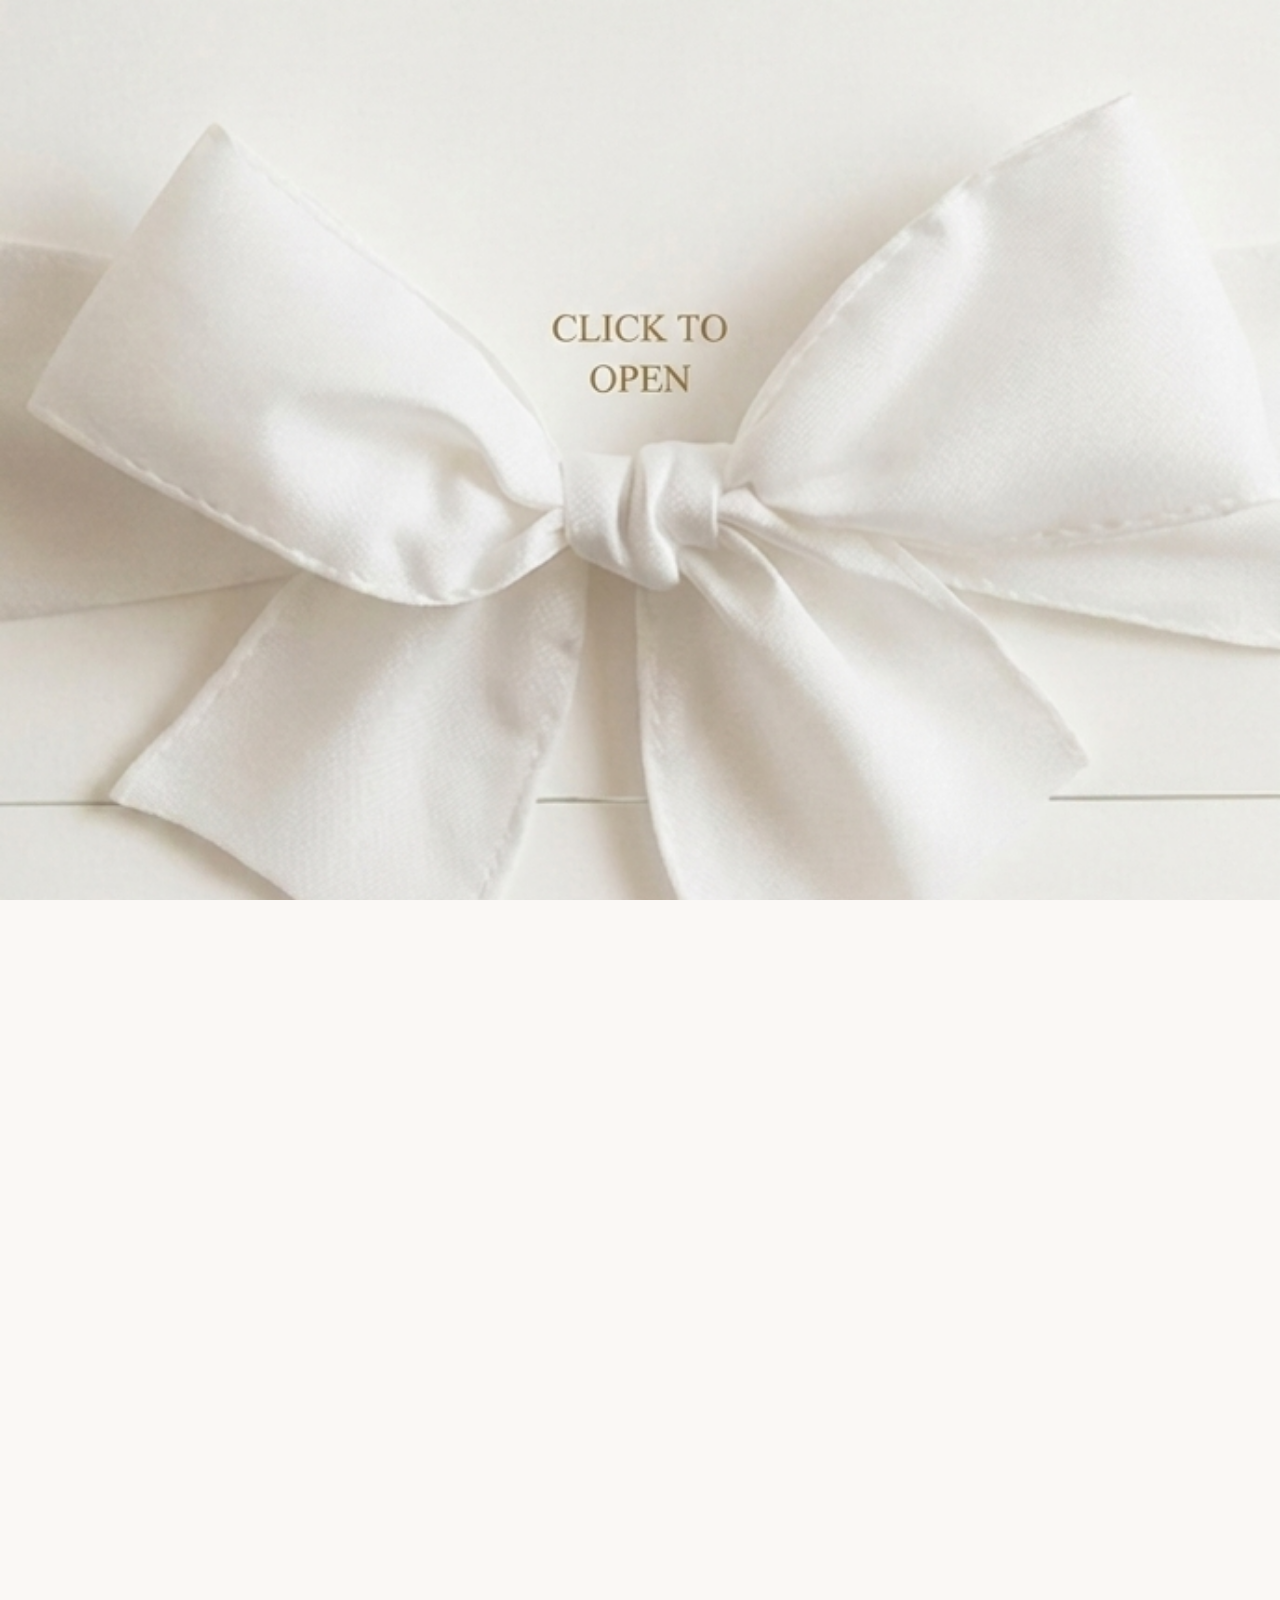
==== commit f16e691d: "index.html" ====
--- a/index.html
+++ b/index.html
@@ -11,12 +11,13 @@
     <link href="https://fonts.googleapis.com/css2?family=Playfair+Display&family=Dancing+Script&display=swap" rel="stylesheet">
     <link rel="stylesheet" href="style.css">
     <link rel="stylesheet" href="https://cdnjs.cloudflare.com/ajax/libs/font-awesome/6.4.0/css/all.min.css">
+    <link href="https://fonts.googleapis.com/css2?family=Great+Vibes&display=swap" rel="stylesheet">
     <link href="https://fonts.googleapis.com/css2?family=Montserrat:wght@300;400;500&family=Playfair+Display:ital,wght@0,400;1,400&family=Pinyon+Script&display=swap" rel="stylesheet">
 </head>
 <body>
 
     <audio id="wedding-audio" loop>
-        <source src="die-with-a-smile.mp3" type="audio/mpeg">
+        <source src="Die With A Smile (Instrumental).mp3" type="audio/mpeg">
         Your browser does not support the audio element.
     </audio>
 
@@ -88,13 +89,14 @@
         <div class="family-grid-row">
             
             <div class="family-column bride-col">
-                <h2 class="section-title">The Bride</h2>
+                <h3 class="section-title">The Bride</h3>
                 <p class="name-script">Priyatharshni</p>
                 <p class="family-hierarchy">
-                    Daughter of MR & MRS Jeyaratnam<br>
-                    & Manoranjini
+                    BELOVED DAUGHTER OF MR S.JEYARATNAM<br>
+                    & MRS N.MANORANJINI
                 </p>
             </div>
+            
 
             <div class="rings-center-component">
                 <div class="rings-bounding-box">
@@ -103,11 +105,11 @@
             </div>
 
             <div class="family-column groom-col">
-                <h2 class="section-title">The Groom</h2>
+                <h3 class="section-title">The Groom</h3>
                 <p class="name-script">Romald</p>
                 <p class="family-hierarchy">
-                    Son of MR & MRS Ruban Arul Pragash<br>
-                    & Senthamari
+                    BELOVED SON OF MR RUBAN ARUL PRAGASH<br>
+                    & MRS S.SENTHAMARI
                 </p>
             </div>
 
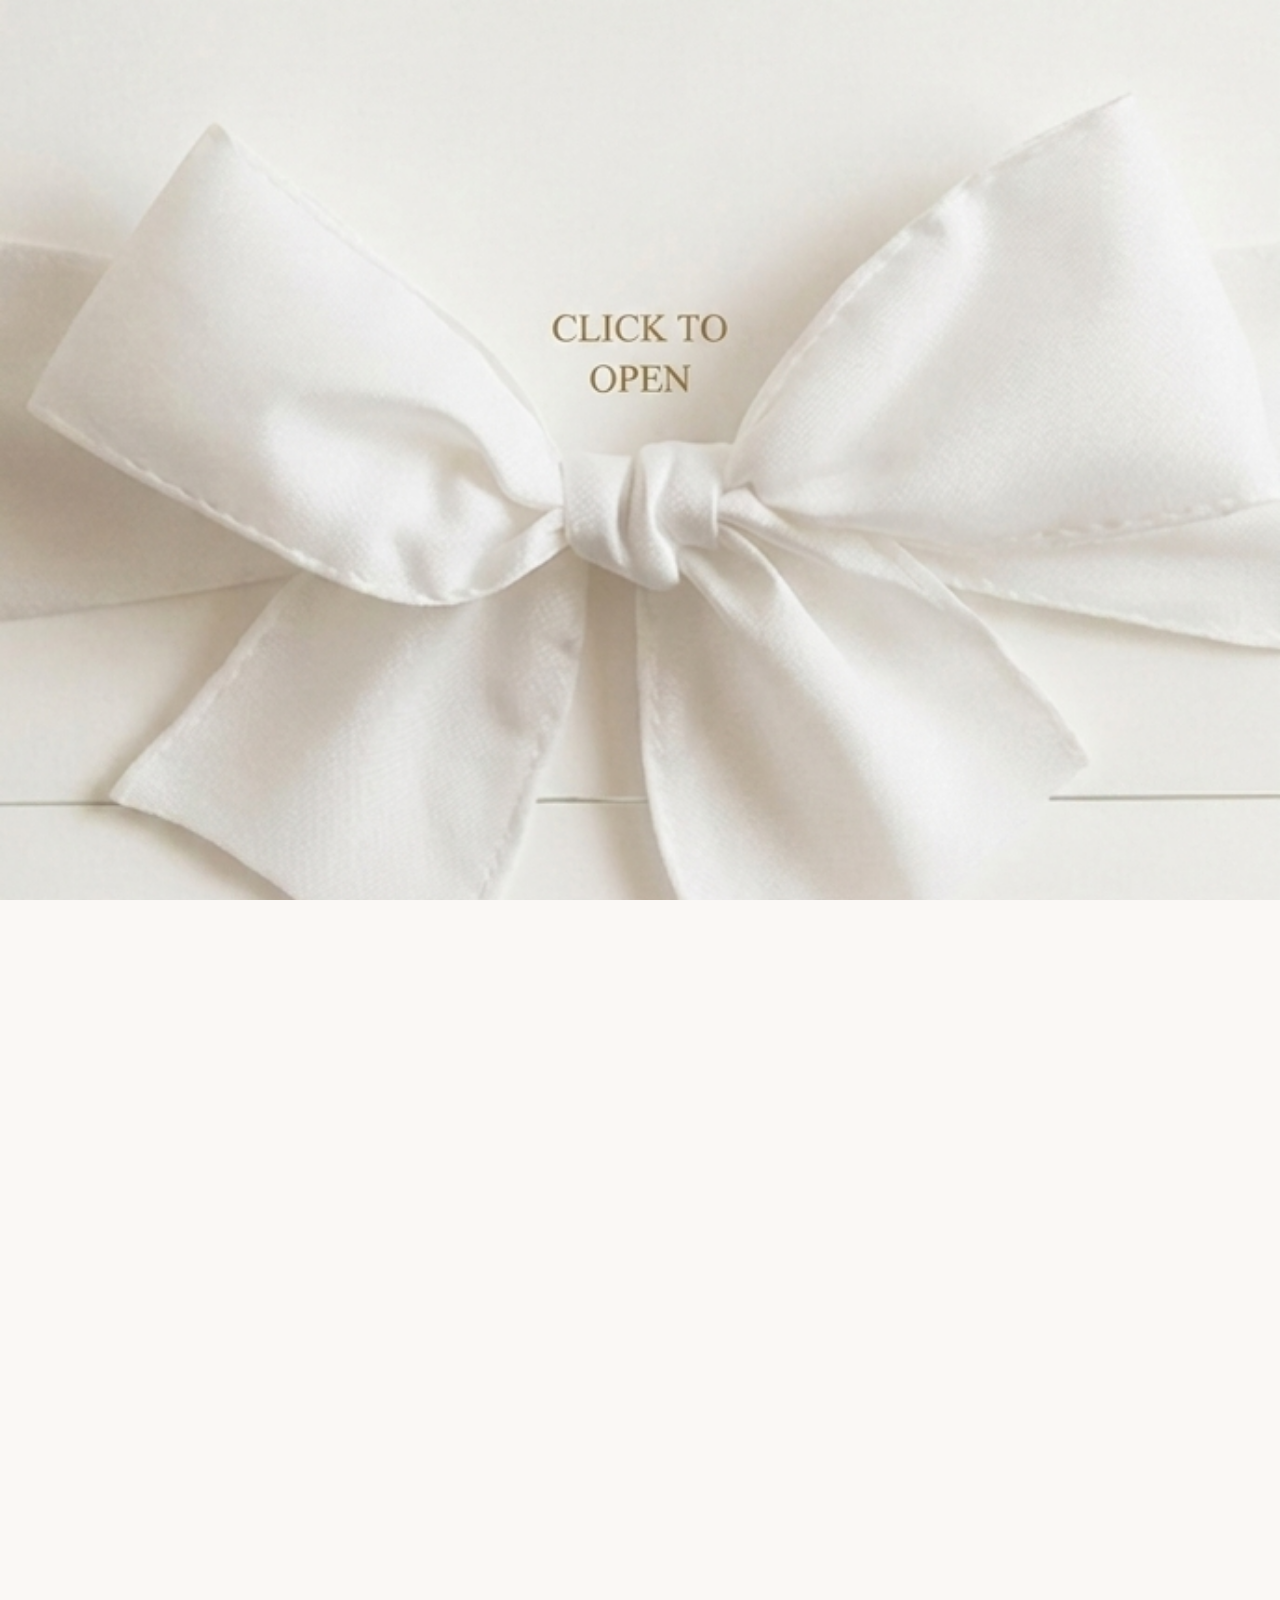
==== commit 45c06ec8: "index.html" ====
--- a/index.html
+++ b/index.html
@@ -262,7 +262,7 @@
             <!--<div class="sparkle-decorative">✧</div> -->
 
             <div class="rsvp-header-block">
-            <h2 class="section-main-heading">Reserve your seat</h2>
+            <h2 class="section-main-heading">Awaiting Your Gracious Reply</h2>
             <div class="heart-divider">♡</div>
                 <span class="badge-kindly">Kindly Respond before August First Week...</span>
             </div>
--- a/style.css
+++ b/style.css
@@ -467,23 +467,76 @@
 /* ==========================================
    TYPOGRAPHY SPECIFICATIONS
    ========================================== */
+/*.section-title {
+    font-family: 'Cinzel', serif;
+    font-size: 1.15rem;
+    letter-spacing: 3px;
+    text-transform: uppercase;
+    color: #0A192F; 
+    margin: 0 0 8px 0;
+}*/
+
+/* Wrapper to enforce identical alignment setups */
+.title-row-wrapper {
+    display: flex;
+    width: 100%;
+    margin-bottom: 12px;
+}
+
+/* Bride alignment snaps to the right, Groom snaps to the left */
+.bride-col .title-row-wrapper {
+    justify-content: flex-end;
+}
+.groom-col .title-row-wrapper {
+    justify-content: flex-start;
+}
+
 .section-title {
     font-family: 'Cinzel', serif;
     font-size: 1.15rem;
-    letter-spacing: 3px;
-    text-transform: uppercase;
-    color: #0A192F; /* Midnight dark luxury contrast tone */
-    margin: 0 0 8px 0;
-}
+    font-weight: 500;
+    letter-spacing: 5px; /* Extended print tracking */
+    text-transform: uppercase;
+    color: #1C1C1E; /* Deep luxury navy contrast tone */
+    margin: 0;
+    padding: 0;
+    
+    /* Strict layout row config */
+    display: inline-flex;
+    align-items: center;
+    white-space: nowrap;
+}
+
+/* 🚀 LEFT ACCENT LINE: Generates a real, solid horizontal wire line */
+.section-title::before {
+    content: '';
+    display: inline-block;
+    width: 50px; /* Precise layout width of your left-side line */
+    height: 1px;
+    background-color: #C5A880; /* Elegant solid gold fill */
+    margin-right: 18px; /* Clean air gap before the words begin */
+}
+
+/* 🚀 RIGHT ACCENT DIAMOND: Generates the geometric gold gemstone */
+.section-title::after {
+    content: '♦';
+    display: inline-block;
+    font-size: 0.6rem;
+    color: #C5A880; /* Matches luxury theme gold color palette */
+    margin-left: 14px; /* Clean air gap after the words end */
+    transform: scaleY(1.1); /* Sharpens structural diamond points */
+}
+
 
 .name-script {
-    font-family: 'Playfair Display', serif;
-    font-style: italic;
+    font-family: 'Great Vibes', cursive;;
+    font-style: normal;
     font-size: 2rem;
     font-weight: 400;
     margin: 0 0 10px 0;
     color: var(--luxury-gold, #C5A880);
     line-height: 1.2;
+    letter-spacing: 1px;
 }
 
 .family-hierarchy {
